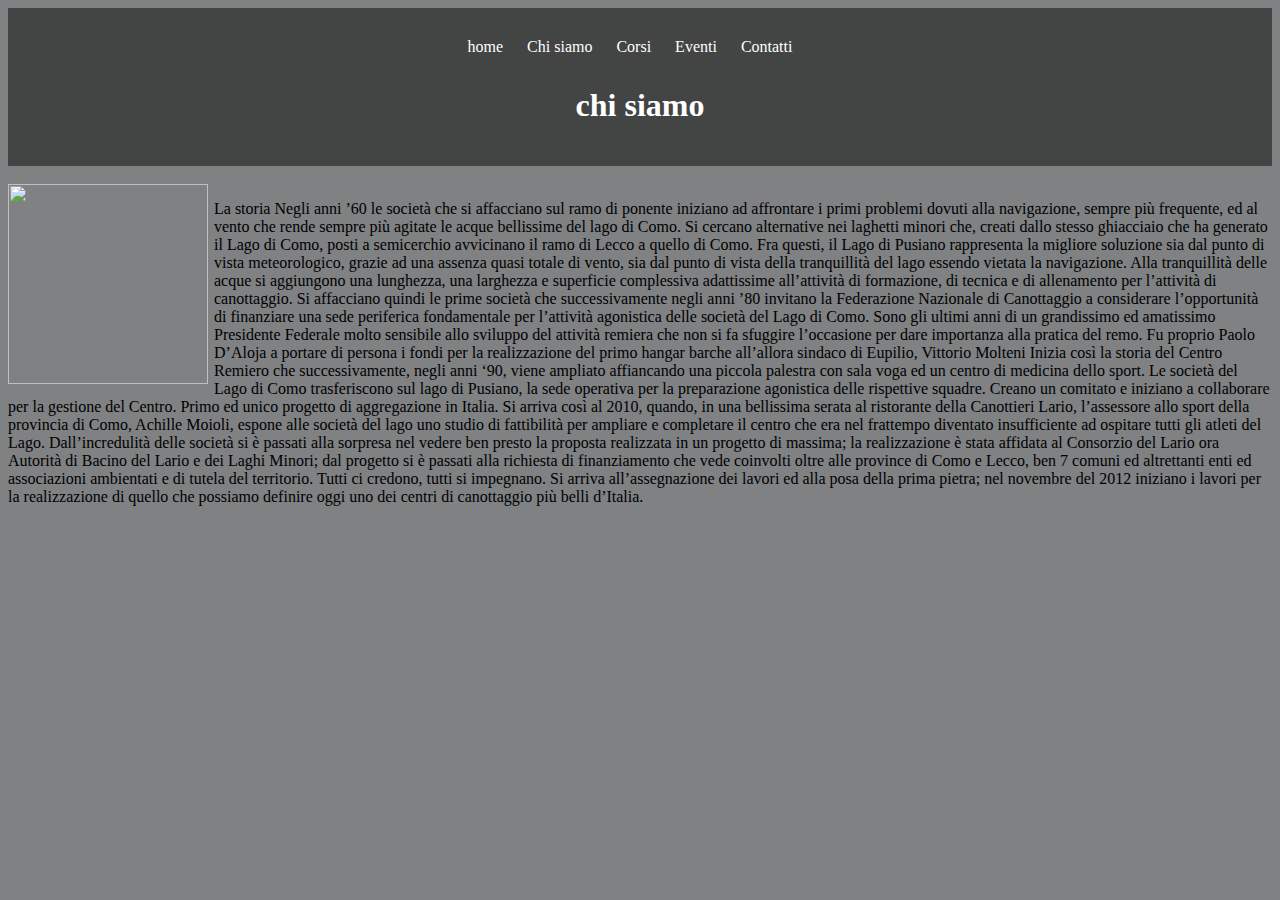
==== chisiamo.html @ 91bf39a1 "ho sistemato la barra di navigazione" ====
<html>
    <head>
        <title>
            chi siamo
        </title>
        <link href="stylechisiamo.css" rel="stylesheet">
        <style>
            img {
                width: 200px;
                height: auto;
            }
            #immaginefloat {
                float: left;
                margin-right: 6;
            }
            <head>
  <style>
    /* Stile per la barra di navigazione */
    ul.navbar {
      list-style-type: none;
      margin:  0;
      padding: 0;
      overflow: hidden;
      background-color: #333;
    }
    
    ul.navbar li {
      float: left;
    }
    
    ul.navbar li a {
      display: block;
      color: white;
      text-align: center;
      padding: 14px 16px;
      text-decoration: none;
    }
    
    ul.navbar li a:hover {
      background-color: #111;
    }
   
        </style>
    </head>
    <body>
        
        <header>
            <nav>
            
              <ul>
                <li><a href="index.html"> home</a></li>
                <li><a href="chisiamo.html"> Chi siamo </a></li>
                <li><a href="corsi.html"> Corsi </a></li>
                <li><a href="eventi.html">Eventi</a></li>
                <li><a href="contatti.html">Contatti</a></li>
              </ul>
            </nav> 
             <h1>chi siamo</h1>
          </header>
        <br>
        <img id="immaginefloat" src="https://static.wixstatic.com/media/76bff0_cc1ac38923f14eb2b986b0284c13bccf~mv2.jpg/v1/fill/w_229,h_258,al_c,q_80,usm_0.66_1.00_0.01,enc_auto/Pocock.jpg 1x, https://static.wixstatic.com/media/76bff0_cc1ac38923f14eb2b986b0284c13bccf~mv2.jpg/v1/fill/w_458,h_516,al_c,q_80,usm_0.66_1.00_0.01,enc_auto/Pocock.jpg 2x">
        <p>La storia
            Negli anni ’60 le società che si affacciano sul ramo di ponente  iniziano ad affrontare i primi problemi dovuti alla navigazione, sempre più frequente, ed al vento che rende sempre più agitate le acque bellissime del lago di Como.
            
             
            
            Si cercano alternative nei laghetti minori che, creati dallo stesso ghiacciaio che ha generato il Lago di Como, posti a semicerchio avvicinano il ramo di Lecco a quello di Como.
            
            Fra questi, il  Lago di Pusiano rappresenta la migliore soluzione sia dal punto di vista meteorologico, grazie ad una assenza quasi totale di vento, sia dal punto di vista della tranquillità del lago essendo vietata la navigazione.
            
            Alla tranquillità delle acque si aggiungono una lunghezza, una larghezza e superficie complessiva adattissime all’attività di formazione, di tecnica e di allenamento per l’attività di canottaggio.
            
             
            
            Si affacciano quindi le prime società che successivamente negli anni ’80  invitano la Federazione Nazionale di Canottaggio a considerare l’opportunità di finanziare una sede periferica fondamentale per l’attività agonistica delle società del Lago di Como. Sono gli ultimi anni di un grandissimo ed amatissimo Presidente Federale molto sensibile allo sviluppo del attività remiera che non si fa sfuggire l’occasione per dare importanza alla pratica del remo. Fu proprio Paolo D’Aloja a portare di persona i fondi per la realizzazione del primo hangar barche all’allora sindaco di Eupilio, Vittorio Molteni
            
             
            
            Inizia così la storia del Centro Remiero che successivamente, negli anni ‘90, viene ampliato affiancando una piccola palestra con sala voga ed un centro di medicina dello sport.
            
             
            
            Le società del Lago di Como trasferiscono sul lago di Pusiano, la sede operativa per la preparazione agonistica delle rispettive squadre. Creano un comitato e iniziano a collaborare per la gestione del Centro. Primo ed unico progetto di aggregazione in Italia.
            
             
            
            Si arriva così al 2010, quando, in una bellissima serata al ristorante della Canottieri Lario, l’assessore allo sport della provincia di Como, Achille Moioli,  espone alle società del lago uno studio di fattibilità  per ampliare e completare il centro che era nel frattempo diventato insufficiente ad ospitare tutti gli atleti del Lago.
            
             
            
            Dall’incredulità delle società si è passati alla sorpresa nel vedere ben presto la proposta realizzata in un progetto di massima; la realizzazione è stata affidata al Consorzio del Lario ora Autorità di Bacino del Lario e dei Laghi Minori;  dal progetto si è passati alla richiesta di finanziamento che vede coinvolti oltre alle province di Como e Lecco, ben 7 comuni ed altrettanti enti ed associazioni ambientati e di tutela del territorio. Tutti ci credono, tutti si impegnano. Si arriva all’assegnazione dei lavori ed alla posa della prima pietra;  nel novembre del 2012 iniziano i lavori per la realizzazione di quello che possiamo definire oggi uno dei centri di canottaggio più belli d’Italia.</p>
    </body>
</html>
---- stylechisiamo.css ----
body {
    background-color: rgb(127, 129, 131););
}
header {
    background-color:#434444  ;
    color: #FFF;
    text-align: center;
    padding: 20px;  
  }

  header h1 {
    text-align: center;
   
  }
  
  nav {
    background-color: #434444;
    color: #FFF;
    text-align: center;
    padding: 10px 0;
  }
  
  nav ul {
    list-style: none;
    margin: 0;
    padding: 0;
    display: inline-block;
  }
  
  nav li {
    display: inline-block;
    margin-right: 20px;
  }
  
  nav a {
    color: #FFF;
    text-decoration: none;
  }
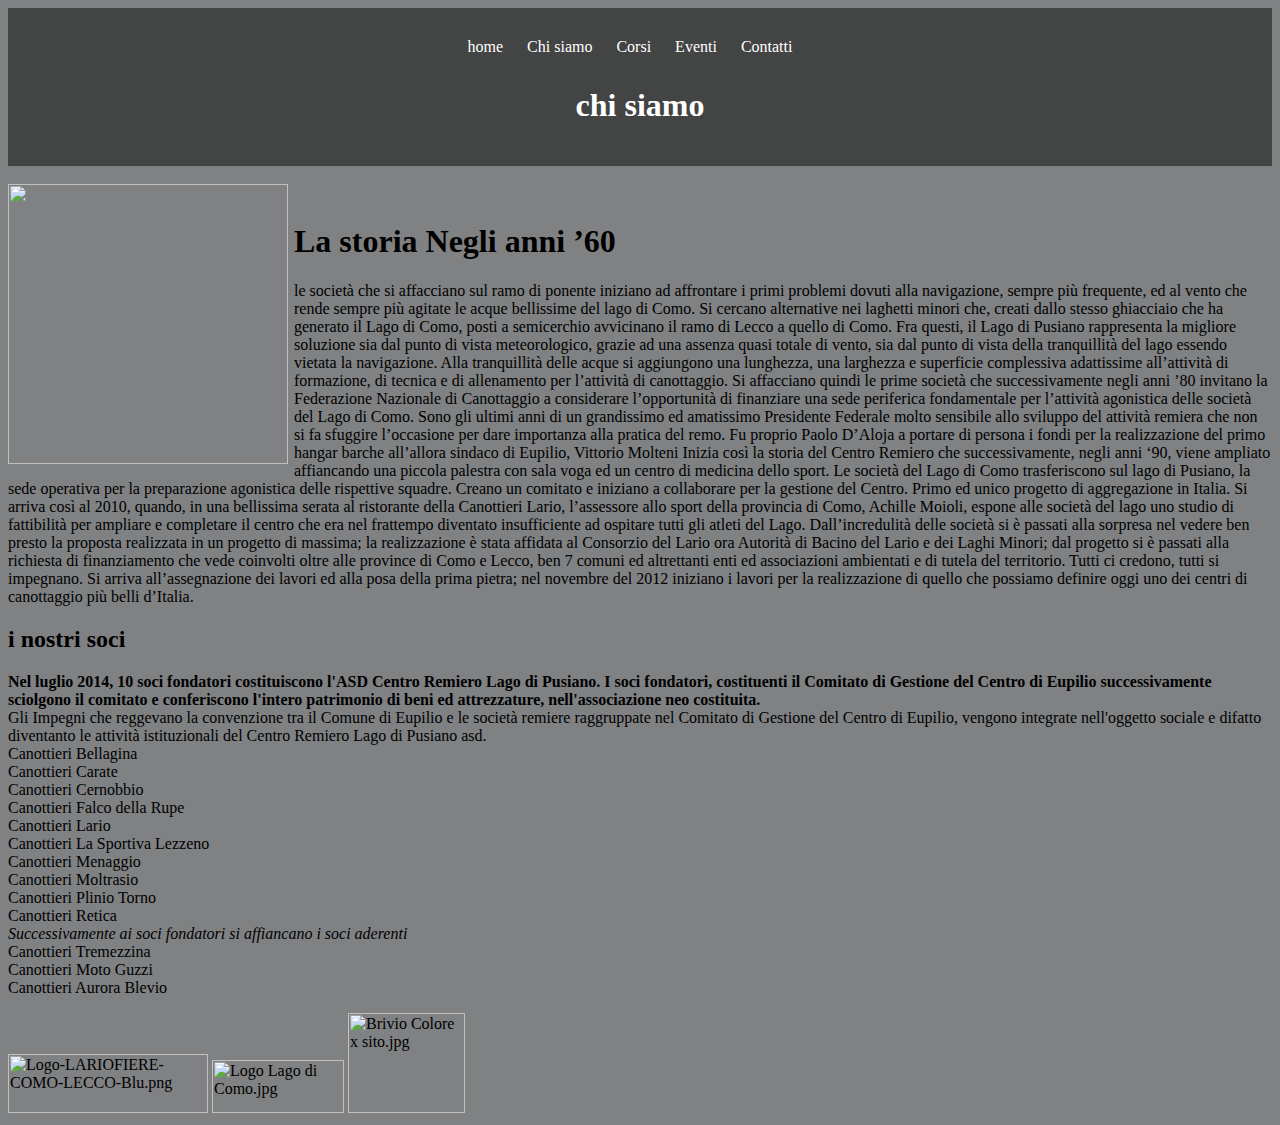
==== commit 3f680246: "sto sistemando il sito: ho messo la barra di navigazione su winter, ho messo i soci su chi siamo" ====
--- a/chisiamo.html
+++ b/chisiamo.html
@@ -6,7 +6,7 @@
         <link href="stylechisiamo.css" rel="stylesheet">
         <style>
             img {
-                width: 200px;
+                width: 280px;
                 height: auto;
             }
             #immaginefloat {
@@ -59,8 +59,10 @@
           </header>
         <br>
         <img id="immaginefloat" src="https://static.wixstatic.com/media/76bff0_cc1ac38923f14eb2b986b0284c13bccf~mv2.jpg/v1/fill/w_229,h_258,al_c,q_80,usm_0.66_1.00_0.01,enc_auto/Pocock.jpg 1x, https://static.wixstatic.com/media/76bff0_cc1ac38923f14eb2b986b0284c13bccf~mv2.jpg/v1/fill/w_458,h_516,al_c,q_80,usm_0.66_1.00_0.01,enc_auto/Pocock.jpg 2x">
-        <p>La storia
-            Negli anni ’60 le società che si affacciano sul ramo di ponente  iniziano ad affrontare i primi problemi dovuti alla navigazione, sempre più frequente, ed al vento che rende sempre più agitate le acque bellissime del lago di Como.
+        <br>
+        
+            <h1>La storia Negli anni ’60</h1>
+        <p> le società che si affacciano sul ramo di ponente  iniziano ad affrontare i primi problemi dovuti alla navigazione, sempre più frequente, ed al vento che rende sempre più agitate le acque bellissime del lago di Como.
             
              
             
@@ -89,5 +91,42 @@
              
             
             Dall’incredulità delle società si è passati alla sorpresa nel vedere ben presto la proposta realizzata in un progetto di massima; la realizzazione è stata affidata al Consorzio del Lario ora Autorità di Bacino del Lario e dei Laghi Minori;  dal progetto si è passati alla richiesta di finanziamento che vede coinvolti oltre alle province di Como e Lecco, ben 7 comuni ed altrettanti enti ed associazioni ambientati e di tutela del territorio. Tutti ci credono, tutti si impegnano. Si arriva all’assegnazione dei lavori ed alla posa della prima pietra;  nel novembre del 2012 iniziano i lavori per la realizzazione di quello che possiamo definire oggi uno dei centri di canottaggio più belli d’Italia.</p>
-    </body>
+            <h2>i nostri soci</h2>
+            <p> <strong>Nel luglio 2014, 10 soci fondatori costituiscono l'ASD Centro Remiero Lago di Pusiano. I soci fondatori, costituenti il Comitato di Gestione del Centro di Eupilio successivamente sciolgono il comitato e conferiscono l'intero patrimonio di beni ed attrezzature, nell'associazione neo costituita.
+            </strong> 
+               <br>
+               Gli Impegni che reggevano la convenzione tra il Comune di Eupilio e le società remiere raggruppate nel Comitato di Gestione del Centro di Eupilio, vengono integrate nell'oggetto sociale e difatto diventanto le attività istituzionali del Centro Remiero Lago di Pusiano asd.
+               <br> 
+               Canottieri Bellagina
+               <br>
+               Canottieri Carate 
+               <br>
+               Canottieri Cernobbio
+               <br>
+               Canottieri Falco della Rupe
+               <br>
+               Canottieri Lario
+               <br>
+               Canottieri La Sportiva Lezzeno
+               <br>
+               Canottieri Menaggio
+               <br>
+               Canottieri Moltrasio
+               <br>
+               Canottieri Plinio Torno
+               <br>
+               Canottieri Retica
+               <br>
+              <i> Successivamente ai soci fondatori si affiancano i soci aderenti </i>
+               <br>
+               Canottieri Tremezzina
+               <br>
+               Canottieri Moto Guzzi
+               <br>
+               Canottieri Aurora Blevio</p>
+               <img src="https://static.wixstatic.com/media/76bff0_08f945b0aa9c478e9da7ea6a86da7e27~mv2.png/v1/fill/w_200,h_59,al_c,q_85,enc_auto/Logo-LARIOFIERE-COMO-LECCO-Blu.png" alt="Logo-LARIOFIERE-COMO-LECCO-Blu.png" style="width:200px;height:59px;object-fit:cover" srcset="https://static.wixstatic.com/media/76bff0_08f945b0aa9c478e9da7ea6a86da7e27~mv2.png/v1/fill/w_200,h_59,al_c,q_85,enc_auto/Logo-LARIOFIERE-COMO-LECCO-Blu.png 1x, https://static.wixstatic.com/media/76bff0_08f945b0aa9c478e9da7ea6a86da7e27~mv2.png/v1/fill/w_280,h_83,al_c,lg_1,q_85,enc_auto/Logo-LARIOFIERE-COMO-LECCO-Blu.png 2x" fetchpriority="high">
+               <img src="https://static.wixstatic.com/media/76bff0_88bae5db62274ecba49a6dd6357a1667~mv2.jpg/v1/fill/w_132,h_53,al_c,q_80,usm_0.66_1.00_0.01,enc_auto/Logo%20Lago%20di%20Como.jpg" alt="Logo Lago di Como.jpg" style="width:132px;height:53px;object-fit:cover" srcset="https://static.wixstatic.com/media/76bff0_88bae5db62274ecba49a6dd6357a1667~mv2.jpg/v1/fill/w_132,h_53,al_c,q_80,usm_0.66_1.00_0.01,enc_auto/Logo%20Lago%20di%20Como.jpg 1x, https://static.wixstatic.com/media/76bff0_88bae5db62274ecba49a6dd6357a1667~mv2.jpg/v1/fill/w_264,h_106,al_c,q_80,usm_0.66_1.00_0.01,enc_auto/Logo%20Lago%20di%20Como.jpg 2x" fetchpriority="high">
+               <img src="https://static.wixstatic.com/media/76bff0_3781f10d19f642e09d050dee23c56790~mv2.jpg/v1/fill/w_117,h_100,al_c,q_80,usm_0.66_1.00_0.01,enc_auto/Brivio%20Colore%20x%20sito.jpg" alt="Brivio Colore x sito.jpg" style="width:117px;height:100px;object-fit:cover" srcset="https://static.wixstatic.com/media/76bff0_3781f10d19f642e09d050dee23c56790~mv2.jpg/v1/fill/w_117,h_100,al_c,q_80,usm_0.66_1.00_0.01,enc_auto/Brivio%20Colore%20x%20sito.jpg 1x, https://static.wixstatic.com/media/76bff0_3781f10d19f642e09d050dee23c56790~mv2.jpg/v1/fill/w_234,h_200,al_c,q_80,usm_0.66_1.00_0.01,enc_auto/Brivio%20Colore%20x%20sito.jpg 2x" fetchpriority="high">
+
+              </body>
 </html>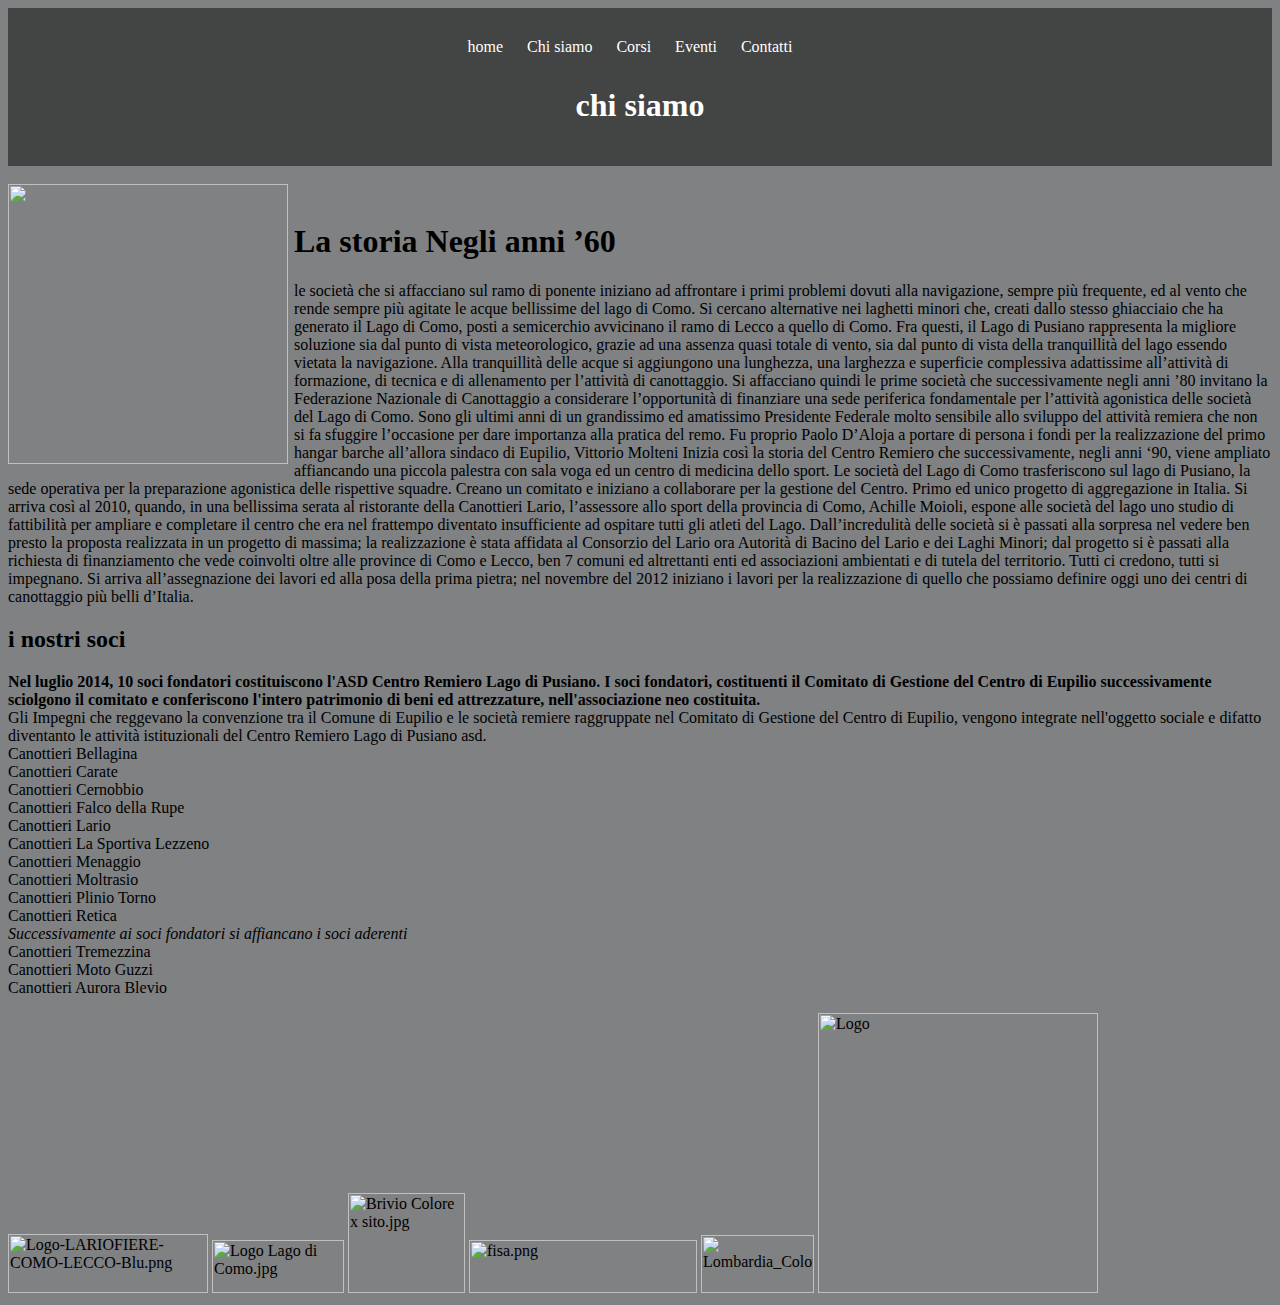
==== commit 8dcaf07c: "ho inserito i loghi che hanno chiesto" ====
--- a/chisiamo.html
+++ b/chisiamo.html
@@ -127,6 +127,11 @@
                <img src="https://static.wixstatic.com/media/76bff0_08f945b0aa9c478e9da7ea6a86da7e27~mv2.png/v1/fill/w_200,h_59,al_c,q_85,enc_auto/Logo-LARIOFIERE-COMO-LECCO-Blu.png" alt="Logo-LARIOFIERE-COMO-LECCO-Blu.png" style="width:200px;height:59px;object-fit:cover" srcset="https://static.wixstatic.com/media/76bff0_08f945b0aa9c478e9da7ea6a86da7e27~mv2.png/v1/fill/w_200,h_59,al_c,q_85,enc_auto/Logo-LARIOFIERE-COMO-LECCO-Blu.png 1x, https://static.wixstatic.com/media/76bff0_08f945b0aa9c478e9da7ea6a86da7e27~mv2.png/v1/fill/w_280,h_83,al_c,lg_1,q_85,enc_auto/Logo-LARIOFIERE-COMO-LECCO-Blu.png 2x" fetchpriority="high">
                <img src="https://static.wixstatic.com/media/76bff0_88bae5db62274ecba49a6dd6357a1667~mv2.jpg/v1/fill/w_132,h_53,al_c,q_80,usm_0.66_1.00_0.01,enc_auto/Logo%20Lago%20di%20Como.jpg" alt="Logo Lago di Como.jpg" style="width:132px;height:53px;object-fit:cover" srcset="https://static.wixstatic.com/media/76bff0_88bae5db62274ecba49a6dd6357a1667~mv2.jpg/v1/fill/w_132,h_53,al_c,q_80,usm_0.66_1.00_0.01,enc_auto/Logo%20Lago%20di%20Como.jpg 1x, https://static.wixstatic.com/media/76bff0_88bae5db62274ecba49a6dd6357a1667~mv2.jpg/v1/fill/w_264,h_106,al_c,q_80,usm_0.66_1.00_0.01,enc_auto/Logo%20Lago%20di%20Como.jpg 2x" fetchpriority="high">
                <img src="https://static.wixstatic.com/media/76bff0_3781f10d19f642e09d050dee23c56790~mv2.jpg/v1/fill/w_117,h_100,al_c,q_80,usm_0.66_1.00_0.01,enc_auto/Brivio%20Colore%20x%20sito.jpg" alt="Brivio Colore x sito.jpg" style="width:117px;height:100px;object-fit:cover" srcset="https://static.wixstatic.com/media/76bff0_3781f10d19f642e09d050dee23c56790~mv2.jpg/v1/fill/w_117,h_100,al_c,q_80,usm_0.66_1.00_0.01,enc_auto/Brivio%20Colore%20x%20sito.jpg 1x, https://static.wixstatic.com/media/76bff0_3781f10d19f642e09d050dee23c56790~mv2.jpg/v1/fill/w_234,h_200,al_c,q_80,usm_0.66_1.00_0.01,enc_auto/Brivio%20Colore%20x%20sito.jpg 2x" fetchpriority="high">
+               <img src="https://static.wixstatic.com/media/76bff0_baaf2d8bc9fc46a588a30ab16b132824~mv2.png/v1/fill/w_228,h_53,al_c,q_85,usm_0.66_1.00_0.01,enc_auto/fisa.png" alt="fisa.png" srcset="https://static.wixstatic.com/media/76bff0_baaf2d8bc9fc46a588a30ab16b132824~mv2.png/v1/fill/w_228,h_53,al_c,q_85,usm_0.66_1.00_0.01,enc_auto/fisa.png 1x, https://static.wixstatic.com/media/76bff0_baaf2d8bc9fc46a588a30ab16b132824~mv2.png/v1/fill/w_456,h_106,al_c,lg_1,q_85,enc_auto/fisa.png 2x" fetchpriority="high" style="width: 228px; height: 53px; object-fit: cover;">
+               <img src="https://static.wixstatic.com/media/76bff0_ba9c4293480b4940b2a6cf3cbe0243e7~mv2.jpg/v1/fill/w_113,h_58,al_c,q_80,usm_0.66_1.00_0.01,enc_auto/Lombardia_Colori.jpg" alt="Lombardia_Colori.jpg" srcset="https://static.wixstatic.com/media/76bff0_ba9c4293480b4940b2a6cf3cbe0243e7~mv2.jpg/v1/fill/w_113,h_58,al_c,q_80,usm_0.66_1.00_0.01,enc_auto/Lombardia_Colori.jpg 1x, https://static.wixstatic.com/media/76bff0_ba9c4293480b4940b2a6cf3cbe0243e7~mv2.jpg/v1/fill/w_226,h_116,al_c,q_80,usm_0.66_1.00_0.01,enc_auto/Lombardia_Colori.jpg 2x" fetchpriority="high" style="width: 113px; height: 58px; object-fit: cover;">
+               <img src="https://upload.wikimedia.org/wikipedia/it/thumb/9/9c/Centro_Sportivo_Italiano_%28logo%29.svg/800px-Centro_Sportivo_Italiano_%28logo%29.svg.png" class="svg" alt="Logo" width="755" height="851">
+
+
 
               </body>
 </html>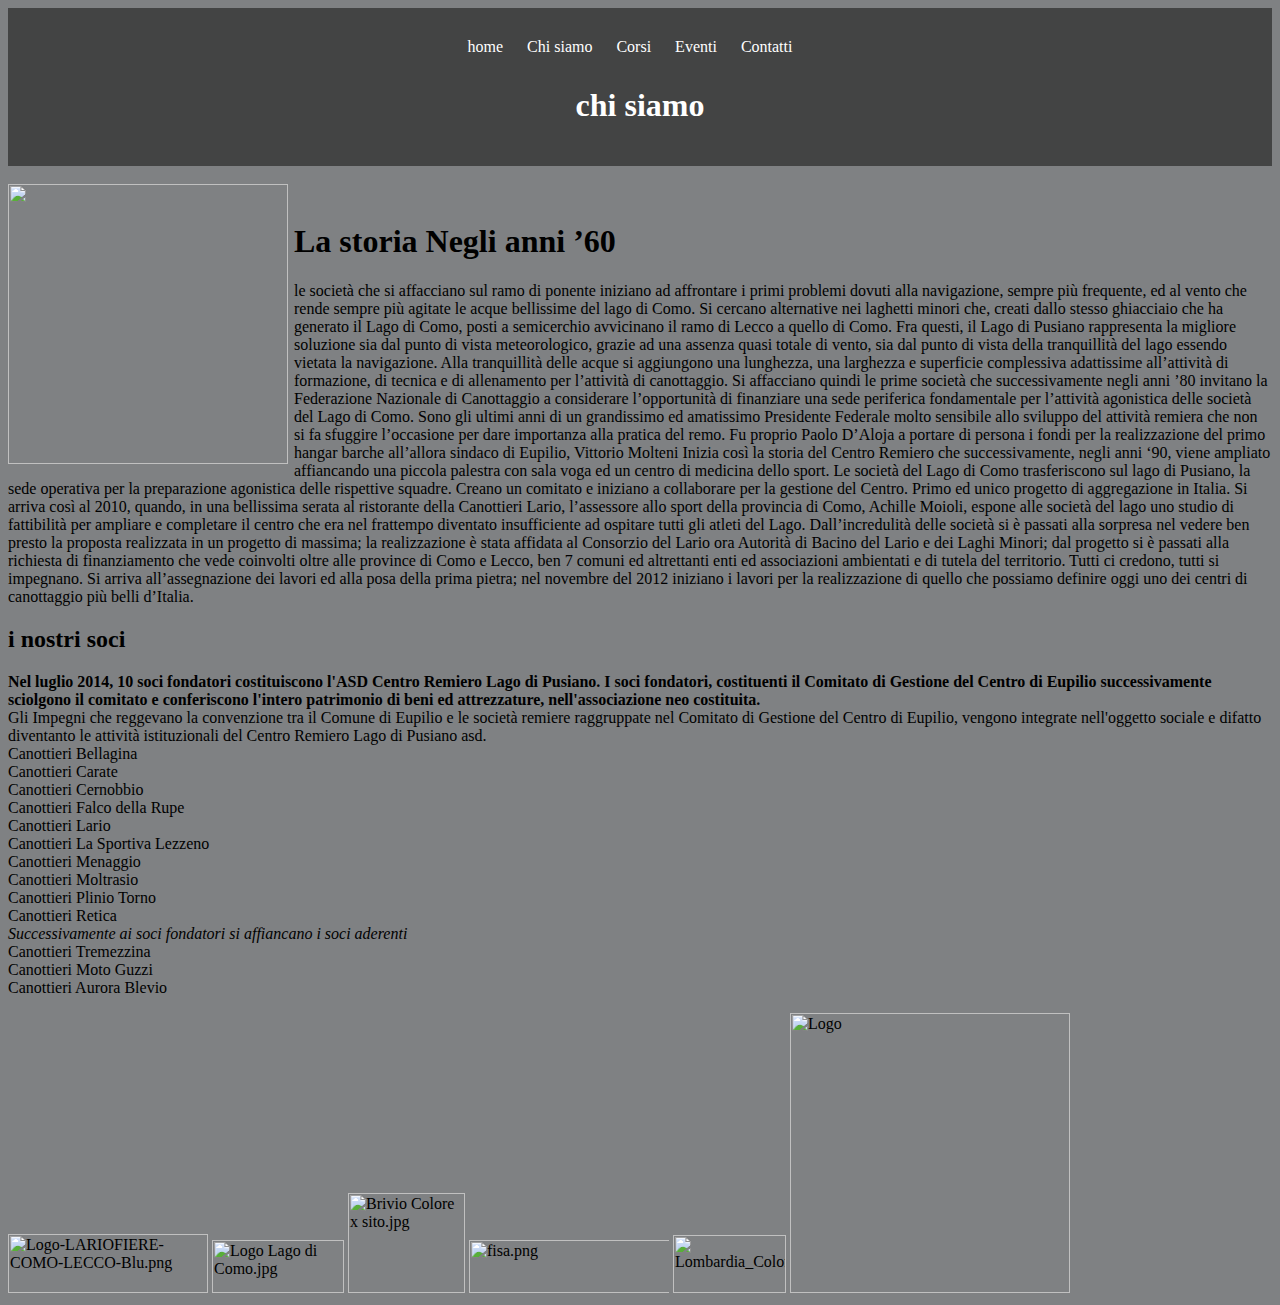
==== commit 28225a67: "ho inserito la grantezza dei loghi" ====
--- a/chisiamo.html
+++ b/chisiamo.html
@@ -40,6 +40,11 @@
       background-color: #111;
     }
    
+    .rimpiciolita {
+            max-width: 200px; 
+            max-height: 200px; 
+            object-fit: cover;
+        }
         </style>
     </head>
     <body>
@@ -124,11 +129,11 @@
                Canottieri Moto Guzzi
                <br>
                Canottieri Aurora Blevio</p>
-               <img src="https://static.wixstatic.com/media/76bff0_08f945b0aa9c478e9da7ea6a86da7e27~mv2.png/v1/fill/w_200,h_59,al_c,q_85,enc_auto/Logo-LARIOFIERE-COMO-LECCO-Blu.png" alt="Logo-LARIOFIERE-COMO-LECCO-Blu.png" style="width:200px;height:59px;object-fit:cover" srcset="https://static.wixstatic.com/media/76bff0_08f945b0aa9c478e9da7ea6a86da7e27~mv2.png/v1/fill/w_200,h_59,al_c,q_85,enc_auto/Logo-LARIOFIERE-COMO-LECCO-Blu.png 1x, https://static.wixstatic.com/media/76bff0_08f945b0aa9c478e9da7ea6a86da7e27~mv2.png/v1/fill/w_280,h_83,al_c,lg_1,q_85,enc_auto/Logo-LARIOFIERE-COMO-LECCO-Blu.png 2x" fetchpriority="high">
-               <img src="https://static.wixstatic.com/media/76bff0_88bae5db62274ecba49a6dd6357a1667~mv2.jpg/v1/fill/w_132,h_53,al_c,q_80,usm_0.66_1.00_0.01,enc_auto/Logo%20Lago%20di%20Como.jpg" alt="Logo Lago di Como.jpg" style="width:132px;height:53px;object-fit:cover" srcset="https://static.wixstatic.com/media/76bff0_88bae5db62274ecba49a6dd6357a1667~mv2.jpg/v1/fill/w_132,h_53,al_c,q_80,usm_0.66_1.00_0.01,enc_auto/Logo%20Lago%20di%20Como.jpg 1x, https://static.wixstatic.com/media/76bff0_88bae5db62274ecba49a6dd6357a1667~mv2.jpg/v1/fill/w_264,h_106,al_c,q_80,usm_0.66_1.00_0.01,enc_auto/Logo%20Lago%20di%20Como.jpg 2x" fetchpriority="high">
-               <img src="https://static.wixstatic.com/media/76bff0_3781f10d19f642e09d050dee23c56790~mv2.jpg/v1/fill/w_117,h_100,al_c,q_80,usm_0.66_1.00_0.01,enc_auto/Brivio%20Colore%20x%20sito.jpg" alt="Brivio Colore x sito.jpg" style="width:117px;height:100px;object-fit:cover" srcset="https://static.wixstatic.com/media/76bff0_3781f10d19f642e09d050dee23c56790~mv2.jpg/v1/fill/w_117,h_100,al_c,q_80,usm_0.66_1.00_0.01,enc_auto/Brivio%20Colore%20x%20sito.jpg 1x, https://static.wixstatic.com/media/76bff0_3781f10d19f642e09d050dee23c56790~mv2.jpg/v1/fill/w_234,h_200,al_c,q_80,usm_0.66_1.00_0.01,enc_auto/Brivio%20Colore%20x%20sito.jpg 2x" fetchpriority="high">
-               <img src="https://static.wixstatic.com/media/76bff0_baaf2d8bc9fc46a588a30ab16b132824~mv2.png/v1/fill/w_228,h_53,al_c,q_85,usm_0.66_1.00_0.01,enc_auto/fisa.png" alt="fisa.png" srcset="https://static.wixstatic.com/media/76bff0_baaf2d8bc9fc46a588a30ab16b132824~mv2.png/v1/fill/w_228,h_53,al_c,q_85,usm_0.66_1.00_0.01,enc_auto/fisa.png 1x, https://static.wixstatic.com/media/76bff0_baaf2d8bc9fc46a588a30ab16b132824~mv2.png/v1/fill/w_456,h_106,al_c,lg_1,q_85,enc_auto/fisa.png 2x" fetchpriority="high" style="width: 228px; height: 53px; object-fit: cover;">
-               <img src="https://static.wixstatic.com/media/76bff0_ba9c4293480b4940b2a6cf3cbe0243e7~mv2.jpg/v1/fill/w_113,h_58,al_c,q_80,usm_0.66_1.00_0.01,enc_auto/Lombardia_Colori.jpg" alt="Lombardia_Colori.jpg" srcset="https://static.wixstatic.com/media/76bff0_ba9c4293480b4940b2a6cf3cbe0243e7~mv2.jpg/v1/fill/w_113,h_58,al_c,q_80,usm_0.66_1.00_0.01,enc_auto/Lombardia_Colori.jpg 1x, https://static.wixstatic.com/media/76bff0_ba9c4293480b4940b2a6cf3cbe0243e7~mv2.jpg/v1/fill/w_226,h_116,al_c,q_80,usm_0.66_1.00_0.01,enc_auto/Lombardia_Colori.jpg 2x" fetchpriority="high" style="width: 113px; height: 58px; object-fit: cover;">
+               <img src="https://static.wixstatic.com/media/76bff0_08f945b0aa9c478e9da7ea6a86da7e27~mv2.png/v1/fill/w_200,h_59,al_c,q_85,enc_auto/Logo-LARIOFIERE-COMO-LECCO-Blu.png" alt="Logo-LARIOFIERE-COMO-LECCO-Blu.png" style="width:200px;height:59px;object-fit:cover" srcset="https://static.wixstatic.com/media/76bff0_08f945b0aa9c478e9da7ea6a86da7e27~mv2.png/v1/fill/w_200,h_59,al_c,q_85,enc_auto/Logo-LARIOFIERE-COMO-LECCO-Blu.png 1x, https://static.wixstatic.com/media/76bff0_08f945b0aa9c478e9da7ea6a86da7e27~mv2.png/v1/fill/w_280,h_83,al_c,lg_1,q_85,enc_auto/Logo-LARIOFIERE-COMO-LECCO-Blu.png 2x" fetchpriority="high"alt="Immagine 1" class="rimpiciolita"/>
+               <img src="https://static.wixstatic.com/media/76bff0_88bae5db62274ecba49a6dd6357a1667~mv2.jpg/v1/fill/w_132,h_53,al_c,q_80,usm_0.66_1.00_0.01,enc_auto/Logo%20Lago%20di%20Como.jpg" alt="Logo Lago di Como.jpg" style="width:132px;height:53px;object-fit:cover" srcset="https://static.wixstatic.com/media/76bff0_88bae5db62274ecba49a6dd6357a1667~mv2.jpg/v1/fill/w_132,h_53,al_c,q_80,usm_0.66_1.00_0.01,enc_auto/Logo%20Lago%20di%20Como.jpg 1x, https://static.wixstatic.com/media/76bff0_88bae5db62274ecba49a6dd6357a1667~mv2.jpg/v1/fill/w_264,h_106,al_c,q_80,usm_0.66_1.00_0.01,enc_auto/Logo%20Lago%20di%20Como.jpg 2x" fetchpriority="high"alt="Immagine 2" class="rimpiciolita"/>
+               <img src="https://static.wixstatic.com/media/76bff0_3781f10d19f642e09d050dee23c56790~mv2.jpg/v1/fill/w_117,h_100,al_c,q_80,usm_0.66_1.00_0.01,enc_auto/Brivio%20Colore%20x%20sito.jpg" alt="Brivio Colore x sito.jpg" style="width:117px;height:100px;object-fit:cover" srcset="https://static.wixstatic.com/media/76bff0_3781f10d19f642e09d050dee23c56790~mv2.jpg/v1/fill/w_117,h_100,al_c,q_80,usm_0.66_1.00_0.01,enc_auto/Brivio%20Colore%20x%20sito.jpg 1x, https://static.wixstatic.com/media/76bff0_3781f10d19f642e09d050dee23c56790~mv2.jpg/v1/fill/w_234,h_200,al_c,q_80,usm_0.66_1.00_0.01,enc_auto/Brivio%20Colore%20x%20sito.jpg 2x" fetchpriority="high"alt="Immagine 3" class="rimpiciolita"/>
+               <img src="https://static.wixstatic.com/media/76bff0_baaf2d8bc9fc46a588a30ab16b132824~mv2.png/v1/fill/w_228,h_53,al_c,q_85,usm_0.66_1.00_0.01,enc_auto/fisa.png" alt="fisa.png" srcset="https://static.wixstatic.com/media/76bff0_baaf2d8bc9fc46a588a30ab16b132824~mv2.png/v1/fill/w_228,h_53,al_c,q_85,usm_0.66_1.00_0.01,enc_auto/fisa.png 1x, https://static.wixstatic.com/media/76bff0_baaf2d8bc9fc46a588a30ab16b132824~mv2.png/v1/fill/w_456,h_106,al_c,lg_1,q_85,enc_auto/fisa.png 2x" fetchpriority="high" style="width: 228px; height: 53px; object-fit: cover;"alt="Immagine 4" class="rimpiciolita"/>
+               <img src="https://static.wixstatic.com/media/76bff0_ba9c4293480b4940b2a6cf3cbe0243e7~mv2.jpg/v1/fill/w_113,h_58,al_c,q_80,usm_0.66_1.00_0.01,enc_auto/Lombardia_Colori.jpg" alt="Lombardia_Colori.jpg" srcset="https://static.wixstatic.com/media/76bff0_ba9c4293480b4940b2a6cf3cbe0243e7~mv2.jpg/v1/fill/w_113,h_58,al_c,q_80,usm_0.66_1.00_0.01,enc_auto/Lombardia_Colori.jpg 1x, https://static.wixstatic.com/media/76bff0_ba9c4293480b4940b2a6cf3cbe0243e7~mv2.jpg/v1/fill/w_226,h_116,al_c,q_80,usm_0.66_1.00_0.01,enc_auto/Lombardia_Colori.jpg 2x" fetchpriority="high" style="width: 113px; height: 58px; object-fit: cover;"alt="Immagine 5" class="rimpiciolita"/>
                <img src="https://upload.wikimedia.org/wikipedia/it/thumb/9/9c/Centro_Sportivo_Italiano_%28logo%29.svg/800px-Centro_Sportivo_Italiano_%28logo%29.svg.png" class="svg" alt="Logo" width="755" height="851">
 
 
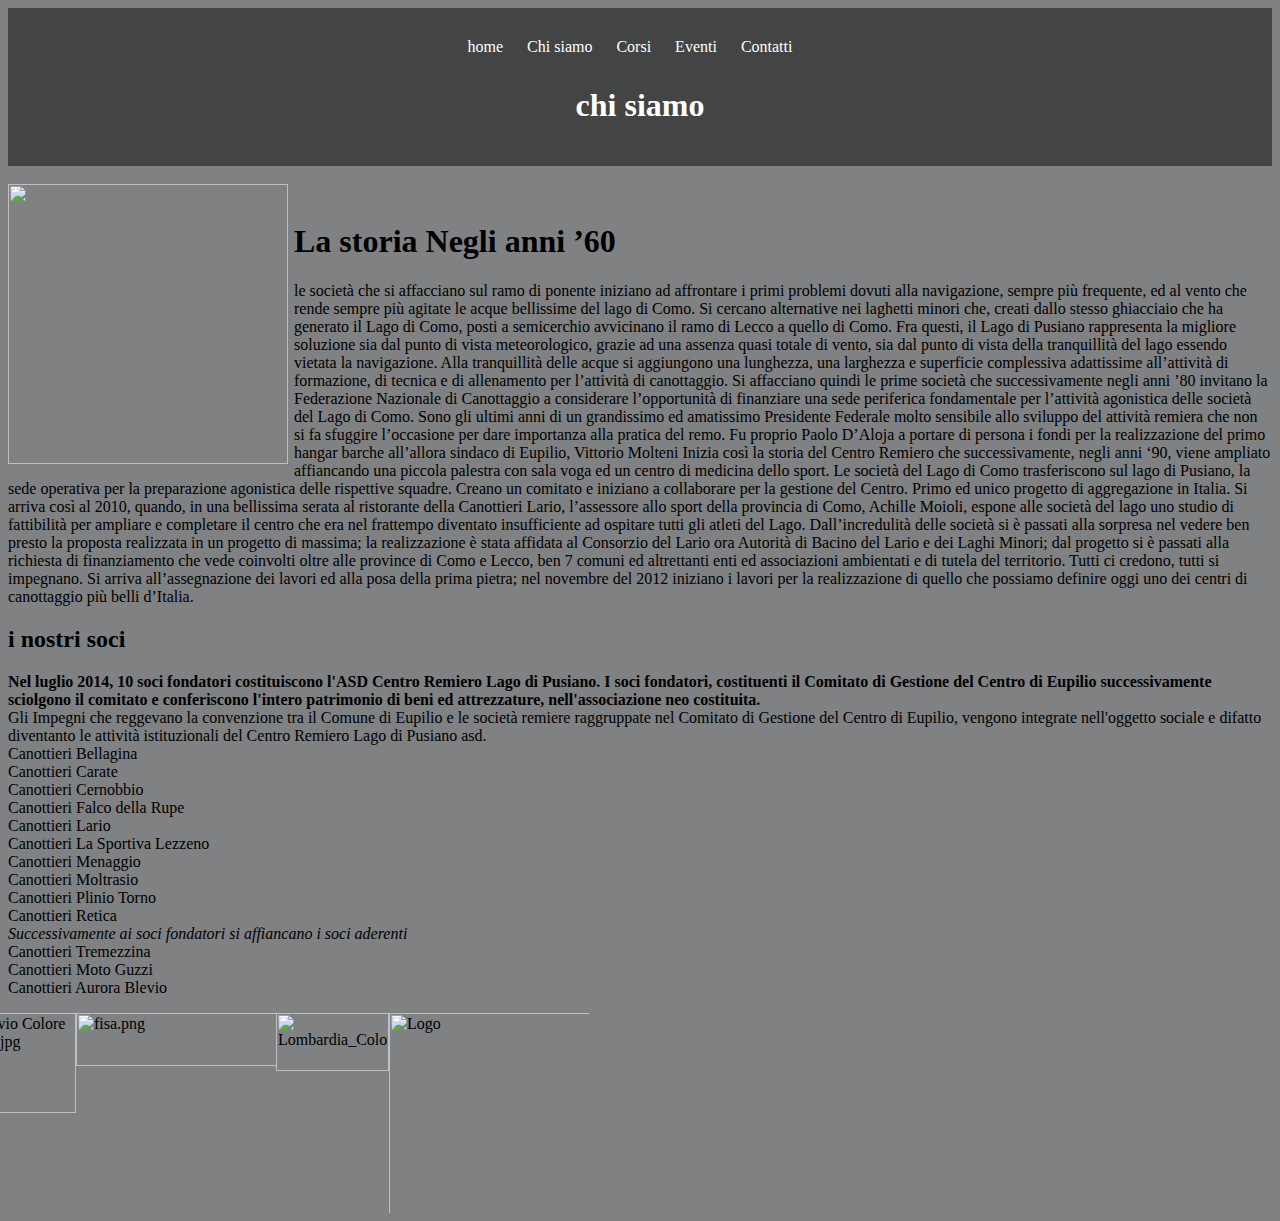
==== commit ff1a7e68: "ho inserito un cointeiner per i loghi" ====
--- a/chisiamo.html
+++ b/chisiamo.html
@@ -44,6 +44,17 @@
             max-width: 200px; 
             max-height: 200px; 
             object-fit: cover;
+        }
+        .container {
+           display: flex;
+            justify-content: center;
+            width: 200px;
+            height: 200px;
+        }
+       
+        img {
+            max-width: 100%;
+            max-height: 100%;
         }
         </style>
     </head>
@@ -129,13 +140,14 @@
                Canottieri Moto Guzzi
                <br>
                Canottieri Aurora Blevio</p>
+               <div class="container">
                <img src="https://static.wixstatic.com/media/76bff0_08f945b0aa9c478e9da7ea6a86da7e27~mv2.png/v1/fill/w_200,h_59,al_c,q_85,enc_auto/Logo-LARIOFIERE-COMO-LECCO-Blu.png" alt="Logo-LARIOFIERE-COMO-LECCO-Blu.png" style="width:200px;height:59px;object-fit:cover" srcset="https://static.wixstatic.com/media/76bff0_08f945b0aa9c478e9da7ea6a86da7e27~mv2.png/v1/fill/w_200,h_59,al_c,q_85,enc_auto/Logo-LARIOFIERE-COMO-LECCO-Blu.png 1x, https://static.wixstatic.com/media/76bff0_08f945b0aa9c478e9da7ea6a86da7e27~mv2.png/v1/fill/w_280,h_83,al_c,lg_1,q_85,enc_auto/Logo-LARIOFIERE-COMO-LECCO-Blu.png 2x" fetchpriority="high"alt="Immagine 1" class="rimpiciolita"/>
                <img src="https://static.wixstatic.com/media/76bff0_88bae5db62274ecba49a6dd6357a1667~mv2.jpg/v1/fill/w_132,h_53,al_c,q_80,usm_0.66_1.00_0.01,enc_auto/Logo%20Lago%20di%20Como.jpg" alt="Logo Lago di Como.jpg" style="width:132px;height:53px;object-fit:cover" srcset="https://static.wixstatic.com/media/76bff0_88bae5db62274ecba49a6dd6357a1667~mv2.jpg/v1/fill/w_132,h_53,al_c,q_80,usm_0.66_1.00_0.01,enc_auto/Logo%20Lago%20di%20Como.jpg 1x, https://static.wixstatic.com/media/76bff0_88bae5db62274ecba49a6dd6357a1667~mv2.jpg/v1/fill/w_264,h_106,al_c,q_80,usm_0.66_1.00_0.01,enc_auto/Logo%20Lago%20di%20Como.jpg 2x" fetchpriority="high"alt="Immagine 2" class="rimpiciolita"/>
                <img src="https://static.wixstatic.com/media/76bff0_3781f10d19f642e09d050dee23c56790~mv2.jpg/v1/fill/w_117,h_100,al_c,q_80,usm_0.66_1.00_0.01,enc_auto/Brivio%20Colore%20x%20sito.jpg" alt="Brivio Colore x sito.jpg" style="width:117px;height:100px;object-fit:cover" srcset="https://static.wixstatic.com/media/76bff0_3781f10d19f642e09d050dee23c56790~mv2.jpg/v1/fill/w_117,h_100,al_c,q_80,usm_0.66_1.00_0.01,enc_auto/Brivio%20Colore%20x%20sito.jpg 1x, https://static.wixstatic.com/media/76bff0_3781f10d19f642e09d050dee23c56790~mv2.jpg/v1/fill/w_234,h_200,al_c,q_80,usm_0.66_1.00_0.01,enc_auto/Brivio%20Colore%20x%20sito.jpg 2x" fetchpriority="high"alt="Immagine 3" class="rimpiciolita"/>
                <img src="https://static.wixstatic.com/media/76bff0_baaf2d8bc9fc46a588a30ab16b132824~mv2.png/v1/fill/w_228,h_53,al_c,q_85,usm_0.66_1.00_0.01,enc_auto/fisa.png" alt="fisa.png" srcset="https://static.wixstatic.com/media/76bff0_baaf2d8bc9fc46a588a30ab16b132824~mv2.png/v1/fill/w_228,h_53,al_c,q_85,usm_0.66_1.00_0.01,enc_auto/fisa.png 1x, https://static.wixstatic.com/media/76bff0_baaf2d8bc9fc46a588a30ab16b132824~mv2.png/v1/fill/w_456,h_106,al_c,lg_1,q_85,enc_auto/fisa.png 2x" fetchpriority="high" style="width: 228px; height: 53px; object-fit: cover;"alt="Immagine 4" class="rimpiciolita"/>
                <img src="https://static.wixstatic.com/media/76bff0_ba9c4293480b4940b2a6cf3cbe0243e7~mv2.jpg/v1/fill/w_113,h_58,al_c,q_80,usm_0.66_1.00_0.01,enc_auto/Lombardia_Colori.jpg" alt="Lombardia_Colori.jpg" srcset="https://static.wixstatic.com/media/76bff0_ba9c4293480b4940b2a6cf3cbe0243e7~mv2.jpg/v1/fill/w_113,h_58,al_c,q_80,usm_0.66_1.00_0.01,enc_auto/Lombardia_Colori.jpg 1x, https://static.wixstatic.com/media/76bff0_ba9c4293480b4940b2a6cf3cbe0243e7~mv2.jpg/v1/fill/w_226,h_116,al_c,q_80,usm_0.66_1.00_0.01,enc_auto/Lombardia_Colori.jpg 2x" fetchpriority="high" style="width: 113px; height: 58px; object-fit: cover;"alt="Immagine 5" class="rimpiciolita"/>
-               <img src="https://upload.wikimedia.org/wikipedia/it/thumb/9/9c/Centro_Sportivo_Italiano_%28logo%29.svg/800px-Centro_Sportivo_Italiano_%28logo%29.svg.png" class="svg" alt="Logo" width="755" height="851">
-
+               <img src="https://upload.wikimedia.org/wikipedia/it/thumb/9/9c/Centro_Sportivo_Italiano_%28logo%29.svg/800px-Centro_Sportivo_Italiano_%28logo%29.svg.png" class="svg" alt="Logo" width="755" height="851"alt="Immagine 2" class="rimpiciolita"/>
+               </div>
 
 
               </body>
--- a/stylechisiamo.css
+++ b/stylechisiamo.css
@@ -35,4 +35,10 @@
   nav a {
     color: #FFF;
     text-decoration: none;
+  }
+
+  img {
+    width: 200px;
+    height: 200px; 
+    object-fit: cover; 
   }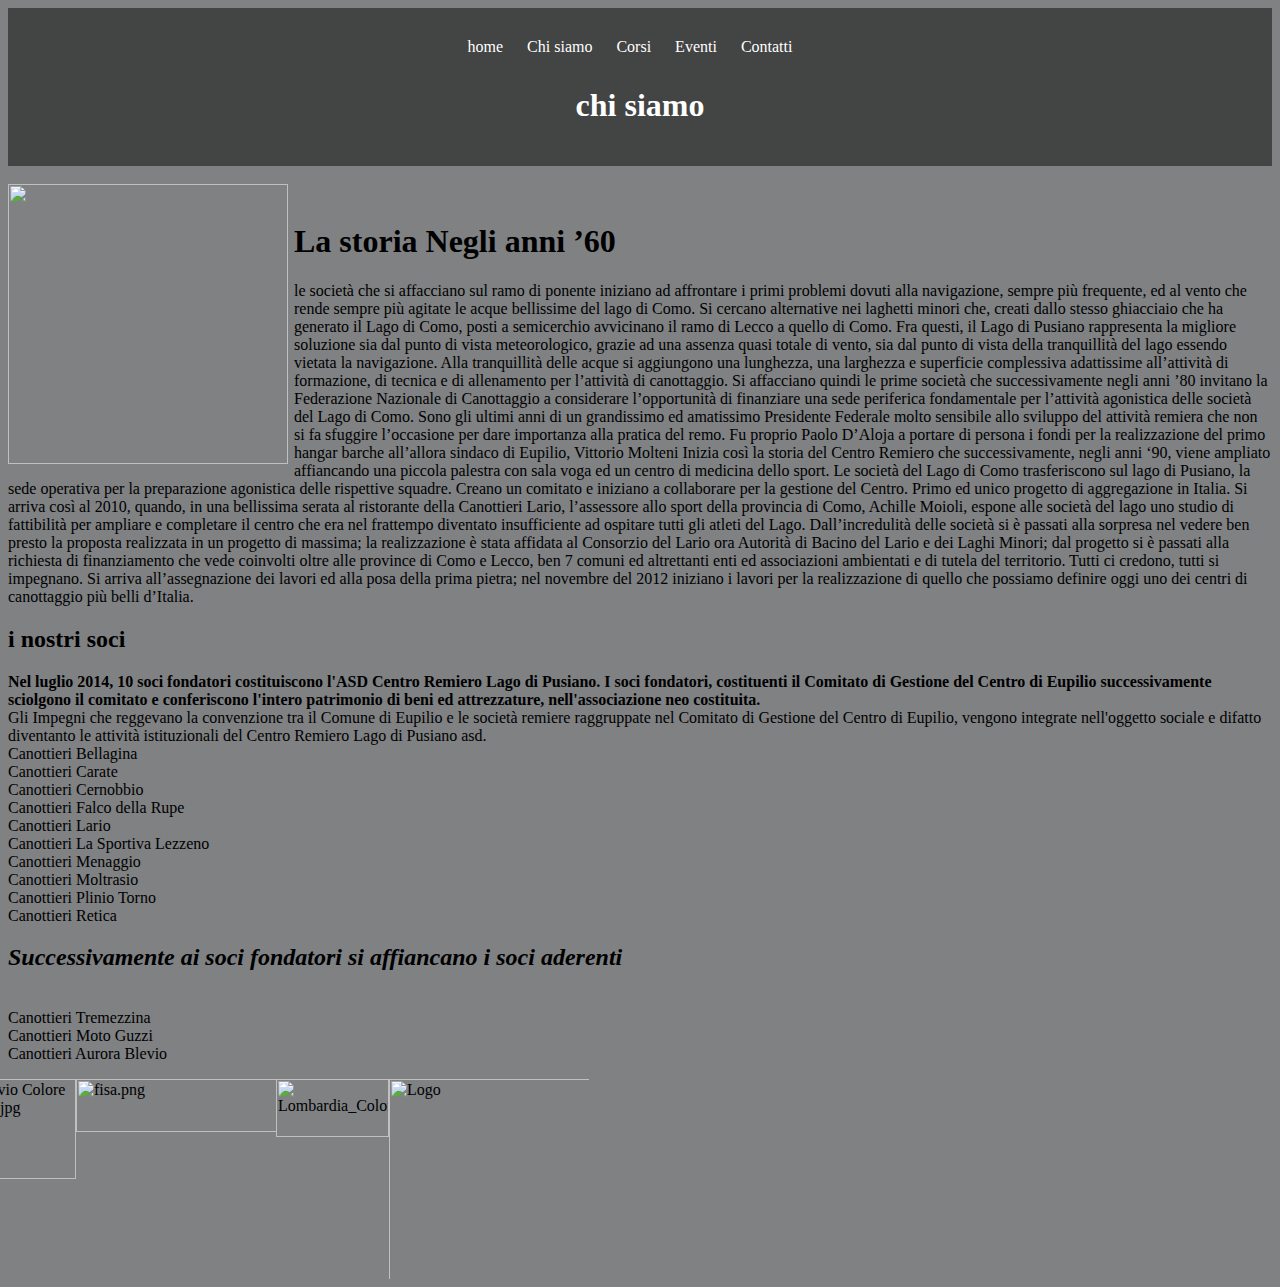
==== commit 6eba9d9c: "ho inserito in corsi un vifdeo come sfondo" ====
--- a/chisiamo.html
+++ b/chisiamo.html
@@ -133,7 +133,7 @@
                <br>
                Canottieri Retica
                <br>
-              <i> Successivamente ai soci fondatori si affiancano i soci aderenti </i>
+              <h2><i> Successivamente ai soci fondatori si affiancano i soci aderenti </i></h2>
                <br>
                Canottieri Tremezzina
                <br>
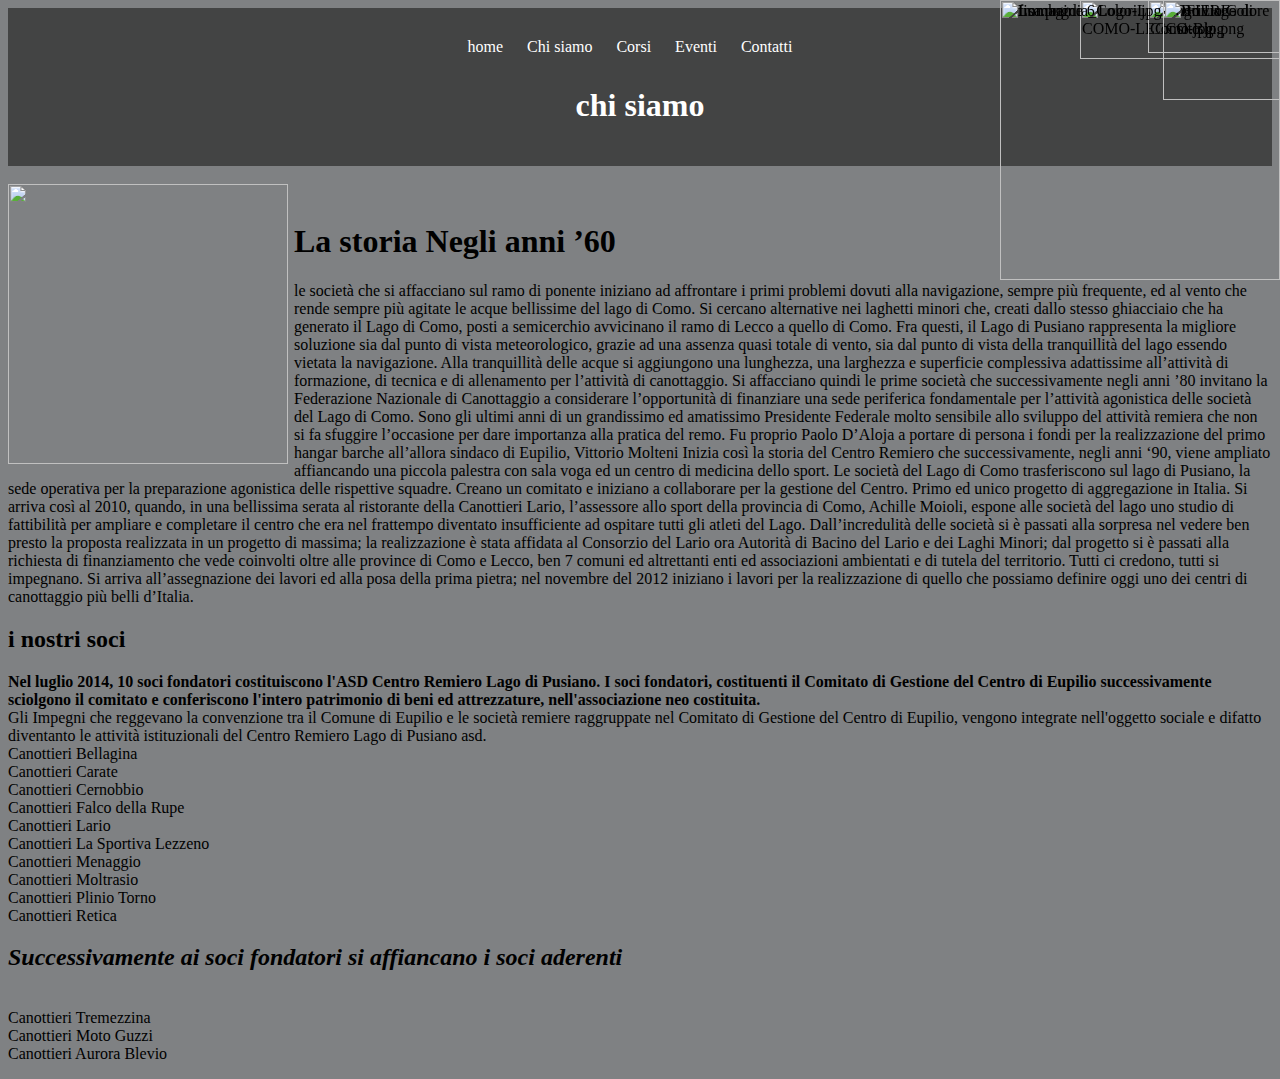
==== commit 90d8ce42: "ho inserito le immahgini  le ho spostate a destra e ora sto provando a fissarle su chi siamo" ====
--- a/chisiamo.html
+++ b/chisiamo.html
@@ -57,6 +57,21 @@
             max-height: 100%;
         }
         </style>
+        <style>
+          .immagini {
+              float: right; /* Allineamento a destra */
+              margin-left: 10px; /* Margine sinistro per separare le immagini */
+              width: 200px; /* Larghezza desiderata per le immagini */
+          }
+      </style>
+       <style>
+        .immagine-fissa {
+            position: fixed; /* Posizione fissa */
+            top: 0; /* Allineamento in alto dello schermo */
+            right: 0; /* Allineamento a destra dello schermo */
+        }
+    </style>
+
     </head>
     <body>
         
@@ -140,15 +155,14 @@
                Canottieri Moto Guzzi
                <br>
                Canottieri Aurora Blevio</p>
-               <div class="container">
-               <img src="https://static.wixstatic.com/media/76bff0_08f945b0aa9c478e9da7ea6a86da7e27~mv2.png/v1/fill/w_200,h_59,al_c,q_85,enc_auto/Logo-LARIOFIERE-COMO-LECCO-Blu.png" alt="Logo-LARIOFIERE-COMO-LECCO-Blu.png" style="width:200px;height:59px;object-fit:cover" srcset="https://static.wixstatic.com/media/76bff0_08f945b0aa9c478e9da7ea6a86da7e27~mv2.png/v1/fill/w_200,h_59,al_c,q_85,enc_auto/Logo-LARIOFIERE-COMO-LECCO-Blu.png 1x, https://static.wixstatic.com/media/76bff0_08f945b0aa9c478e9da7ea6a86da7e27~mv2.png/v1/fill/w_280,h_83,al_c,lg_1,q_85,enc_auto/Logo-LARIOFIERE-COMO-LECCO-Blu.png 2x" fetchpriority="high"alt="Immagine 1" class="rimpiciolita"/>
-               <img src="https://static.wixstatic.com/media/76bff0_88bae5db62274ecba49a6dd6357a1667~mv2.jpg/v1/fill/w_132,h_53,al_c,q_80,usm_0.66_1.00_0.01,enc_auto/Logo%20Lago%20di%20Como.jpg" alt="Logo Lago di Como.jpg" style="width:132px;height:53px;object-fit:cover" srcset="https://static.wixstatic.com/media/76bff0_88bae5db62274ecba49a6dd6357a1667~mv2.jpg/v1/fill/w_132,h_53,al_c,q_80,usm_0.66_1.00_0.01,enc_auto/Logo%20Lago%20di%20Como.jpg 1x, https://static.wixstatic.com/media/76bff0_88bae5db62274ecba49a6dd6357a1667~mv2.jpg/v1/fill/w_264,h_106,al_c,q_80,usm_0.66_1.00_0.01,enc_auto/Logo%20Lago%20di%20Como.jpg 2x" fetchpriority="high"alt="Immagine 2" class="rimpiciolita"/>
-               <img src="https://static.wixstatic.com/media/76bff0_3781f10d19f642e09d050dee23c56790~mv2.jpg/v1/fill/w_117,h_100,al_c,q_80,usm_0.66_1.00_0.01,enc_auto/Brivio%20Colore%20x%20sito.jpg" alt="Brivio Colore x sito.jpg" style="width:117px;height:100px;object-fit:cover" srcset="https://static.wixstatic.com/media/76bff0_3781f10d19f642e09d050dee23c56790~mv2.jpg/v1/fill/w_117,h_100,al_c,q_80,usm_0.66_1.00_0.01,enc_auto/Brivio%20Colore%20x%20sito.jpg 1x, https://static.wixstatic.com/media/76bff0_3781f10d19f642e09d050dee23c56790~mv2.jpg/v1/fill/w_234,h_200,al_c,q_80,usm_0.66_1.00_0.01,enc_auto/Brivio%20Colore%20x%20sito.jpg 2x" fetchpriority="high"alt="Immagine 3" class="rimpiciolita"/>
-               <img src="https://static.wixstatic.com/media/76bff0_baaf2d8bc9fc46a588a30ab16b132824~mv2.png/v1/fill/w_228,h_53,al_c,q_85,usm_0.66_1.00_0.01,enc_auto/fisa.png" alt="fisa.png" srcset="https://static.wixstatic.com/media/76bff0_baaf2d8bc9fc46a588a30ab16b132824~mv2.png/v1/fill/w_228,h_53,al_c,q_85,usm_0.66_1.00_0.01,enc_auto/fisa.png 1x, https://static.wixstatic.com/media/76bff0_baaf2d8bc9fc46a588a30ab16b132824~mv2.png/v1/fill/w_456,h_106,al_c,lg_1,q_85,enc_auto/fisa.png 2x" fetchpriority="high" style="width: 228px; height: 53px; object-fit: cover;"alt="Immagine 4" class="rimpiciolita"/>
-               <img src="https://static.wixstatic.com/media/76bff0_ba9c4293480b4940b2a6cf3cbe0243e7~mv2.jpg/v1/fill/w_113,h_58,al_c,q_80,usm_0.66_1.00_0.01,enc_auto/Lombardia_Colori.jpg" alt="Lombardia_Colori.jpg" srcset="https://static.wixstatic.com/media/76bff0_ba9c4293480b4940b2a6cf3cbe0243e7~mv2.jpg/v1/fill/w_113,h_58,al_c,q_80,usm_0.66_1.00_0.01,enc_auto/Lombardia_Colori.jpg 1x, https://static.wixstatic.com/media/76bff0_ba9c4293480b4940b2a6cf3cbe0243e7~mv2.jpg/v1/fill/w_226,h_116,al_c,q_80,usm_0.66_1.00_0.01,enc_auto/Lombardia_Colori.jpg 2x" fetchpriority="high" style="width: 113px; height: 58px; object-fit: cover;"alt="Immagine 5" class="rimpiciolita"/>
-               <img src="https://upload.wikimedia.org/wikipedia/it/thumb/9/9c/Centro_Sportivo_Italiano_%28logo%29.svg/800px-Centro_Sportivo_Italiano_%28logo%29.svg.png" class="svg" alt="Logo" width="755" height="851"alt="Immagine 2" class="rimpiciolita"/>
-               </div>
-
-
+               
+               <div class="immagini">
+                <img src="https://static.wixstatic.com/media/76bff0_08f945b0aa9c478e9da7ea6a86da7e27~mv2.png/v1/fill/w_200,h_59,al_c,q_85,enc_auto/Logo-LARIOFIERE-COMO-LECCO-Blu.png" alt="Logo-LARIOFIERE-COMO-LECCO-Blu.png" style="width:200px;height:59px;object-fit:cover" srcset="https://static.wixstatic.com/media/76bff0_08f945b0aa9c478e9da7ea6a86da7e27~mv2.png/v1/fill/w_200,h_59,al_c,q_85,enc_auto/Logo-LARIOFIERE-COMO-LECCO-Blu.png 1x, https://static.wixstatic.com/media/76bff0_08f945b0aa9c478e9da7ea6a86da7e27~mv2.png/v1/fill/w_280,h_83,al_c,lg_1,q_85,enc_auto/Logo-LARIOFIERE-COMO-LECCO-Blu.png 2x" alt="Immagine 1" class="immagine-fissa">
+                <img src="https://static.wixstatic.com/media/76bff0_88bae5db62274ecba49a6dd6357a1667~mv2.jpg/v1/fill/w_132,h_53,al_c,q_80,usm_0.66_1.00_0.01,enc_auto/Logo%20Lago%20di%20Como.jpg" alt="Logo Lago di Como.jpg" style="width:132px;height:53px;object-fit:cover" srcset="https://static.wixstatic.com/media/76bff0_88bae5db62274ecba49a6dd6357a1667~mv2.jpg/v1/fill/w_132,h_53,al_c,q_80,usm_0.66_1.00_0.01,enc_auto/Logo%20Lago%20di%20Como.jpg 1x, https://static.wixstatic.com/media/76bff0_88bae5db62274ecba49a6dd6357a1667~mv2.jpg/v1/fill/w_264,h_106,al_c,q_80,usm_0.66_1.00_0.01,enc_auto/Logo%20Lago%20di%20Como.jpg 2x" alt="Immagine 2" class="immagine-fissa">
+                <img src="https://static.wixstatic.com/media/76bff0_3781f10d19f642e09d050dee23c56790~mv2.jpg/v1/fill/w_117,h_100,al_c,q_80,usm_0.66_1.00_0.01,enc_auto/Brivio%20Colore%20x%20sito.jpg" alt="Brivio Colore x sito.jpg" style="width:117px;height:100px;object-fit:cover" srcset="https://static.wixstatic.com/media/76bff0_3781f10d19f642e09d050dee23c56790~mv2.jpg/v1/fill/w_117,h_100,al_c,q_80,usm_0.66_1.00_0.01,enc_auto/Brivio%20Colore%20x%20sito.jpg 1x, https://static.wixstatic.com/media/76bff0_3781f10d19f642e09d050dee23c56790~mv2.jpg/v1/fill/w_234,h_200,al_c,q_80,usm_0.66_1.00_0.01,enc_auto/Brivio%20Colore%20x%20sito.jpg 2x" alt="Immagine 3" class="immagine-fissa">
+                <img src="https://static.wixstatic.com/media/76bff0_baaf2d8bc9fc46a588a30ab16b132824~mv2.png/v1/fill/w_228,h_53,al_c,q_85,usm_0.66_1.00_0.01,enc_auto/fisa.png" alt="fisa.png" srcset="https://static.wixstatic.com/media/76bff0_baaf2d8bc9fc46a588a30ab16b132824~mv2.png/v1/fill/w_228,h_53,al_c,q_85,usm_0.66_1.00_0.01,enc_auto/fisa.png 1x, https://static.wixstatic.com/media/76bff0_baaf2d8bc9fc46a588a30ab16b132824~mv2.png/v1/fill/w_456,h_106,al_c,lg_1,q_85,enc_auto/fisa.png 2x" alt="Immagine 4" class="immagine-fissa">
+                <img src="https://static.wixstatic.com/media/76bff0_ba9c4293480b4940b2a6cf3cbe0243e7~mv2.jpg/v1/fill/w_113,h_58,al_c,q_80,usm_0.66_1.00_0.01,enc_auto/Lombardia_Colori.jpg" alt="Lombardia_Colori.jpg" srcset="https://static.wixstatic.com/media/76bff0_ba9c4293480b4940b2a6cf3cbe0243e7~mv2.jpg/v1/fill/w_113,h_58,al_c,q_80,usm_0.66_1.00_0.01,enc_auto/Lombardia_Colori.jpg 1x, https://static.wixstatic.com/media/76bff0_ba9c4293480b4940b2a6cf3cbe0243e7~mv2.jpg/v1/fill/w_226,h_116,al_c,q_80,usm_0.66_1.00_0.01,enc_auto/Lombardia_Colori.jpg 2x" alt="Immagine 5"class="immagine-fissa">
+                <img src="https://upload.wikimedia.org/wikipedia/it/thumb/9/9c/Centro_Sportivo_Italiano_%28logo%29.svg/800px-Centro_Sportivo_Italiano_%28logo%29.svg.png" alt="Immagine 6" class="immagine-fissa">
+            </div>
               </body>
 </html>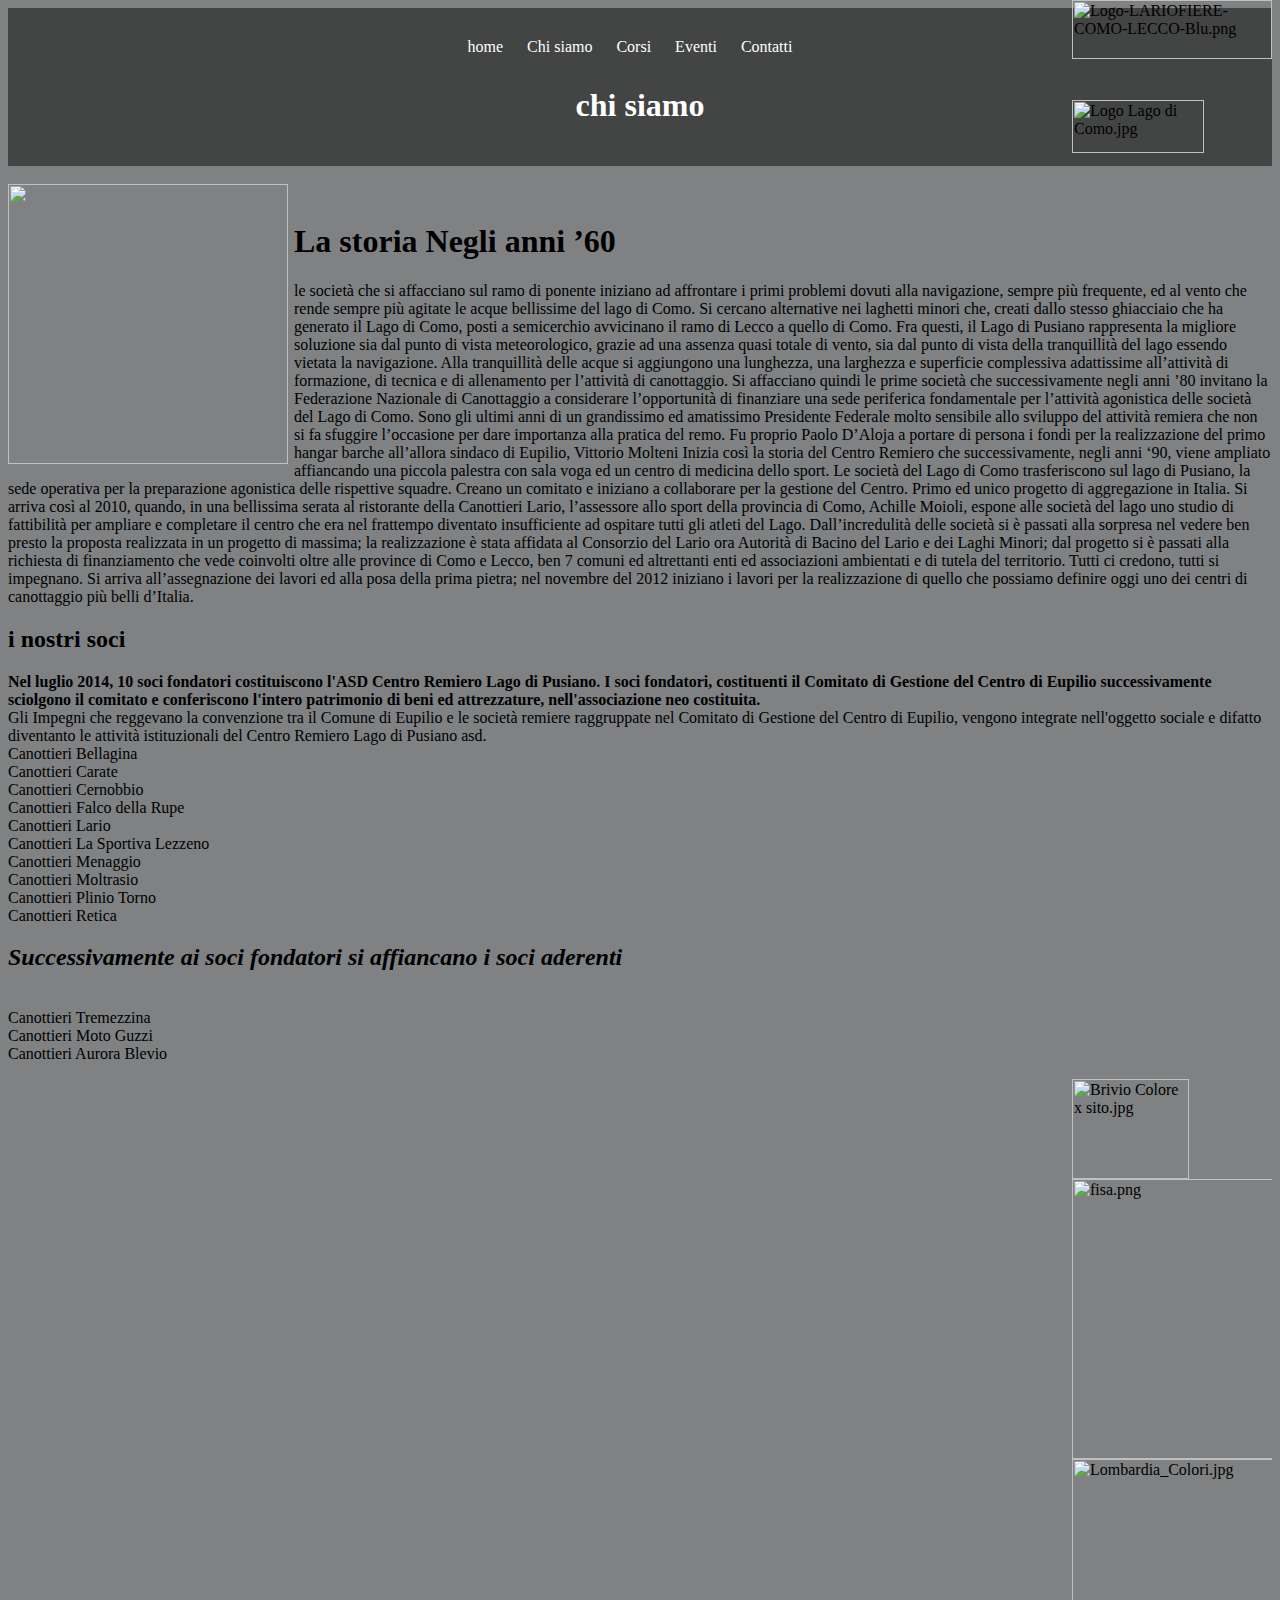
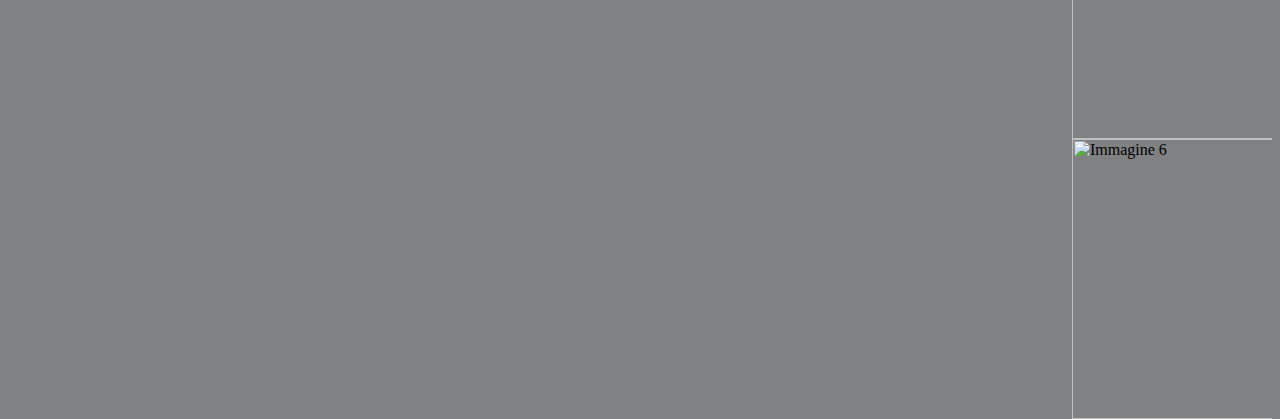
==== commit b9bb82e2: "ho sistemato il testo della pagina chi siamo e lho messo sistemato al centro" ====
--- a/chisiamo.html
+++ b/chisiamo.html
@@ -14,6 +14,8 @@
                 margin-right: 6;
             }
             <head>
+
+             
   <style>
     /* Stile per la barra di navigazione */
     ul.navbar {
@@ -62,15 +64,31 @@
               float: right; /* Allineamento a destra */
               margin-left: 10px; /* Margine sinistro per separare le immagini */
               width: 200px; /* Larghezza desiderata per le immagini */
+
+              .
+      position: relative;
+  }
+
+  .immagine1 {
+      position: absolute;
+      top: 0;
+  }
+
+  .immagine2 {
+      position: absolute;
+      top: 100px; /* Imposta la posizione verticale della seconda immagine */
+  }
           }
-      </style>
-       <style>
-        .immagine-fissa {
-            position: fixed; /* Posizione fissa */
-            top: 0; /* Allineamento in alto dello schermo */
-            right: 0; /* Allineamento a destra dello schermo */
-        }
-    </style>
+      
+<style>
+  .centra-testo {
+      text-align: center; /* Allinea il testo al centro */
+            padding: 20px;
+            padding-right: 350px;
+            padding-left: 300px;
+  }
+</style>
+
 
     </head>
     <body>
@@ -91,78 +109,81 @@
         <br>
         <img id="immaginefloat" src="https://static.wixstatic.com/media/76bff0_cc1ac38923f14eb2b986b0284c13bccf~mv2.jpg/v1/fill/w_229,h_258,al_c,q_80,usm_0.66_1.00_0.01,enc_auto/Pocock.jpg 1x, https://static.wixstatic.com/media/76bff0_cc1ac38923f14eb2b986b0284c13bccf~mv2.jpg/v1/fill/w_458,h_516,al_c,q_80,usm_0.66_1.00_0.01,enc_auto/Pocock.jpg 2x">
         <br>
-        
-            <h1>La storia Negli anni ’60</h1>
-        <p> le società che si affacciano sul ramo di ponente  iniziano ad affrontare i primi problemi dovuti alla navigazione, sempre più frequente, ed al vento che rende sempre più agitate le acque bellissime del lago di Como.
+         <div class="centra-testo">
+          <h1>La storia Negli anni ’60</h1>
+        <p>le società che si affacciano sul ramo di ponente  iniziano ad affrontare i primi problemi dovuti alla navigazione, sempre più frequente, ed al vento che rende sempre più agitate le acque bellissime del lago di Como.
             
              
             
-            Si cercano alternative nei laghetti minori che, creati dallo stesso ghiacciaio che ha generato il Lago di Como, posti a semicerchio avvicinano il ramo di Lecco a quello di Como.
+          Si cercano alternative nei laghetti minori che, creati dallo stesso ghiacciaio che ha generato il Lago di Como, posti a semicerchio avvicinano il ramo di Lecco a quello di Como.
+          
+          Fra questi, il  Lago di Pusiano rappresenta la migliore soluzione sia dal punto di vista meteorologico, grazie ad una assenza quasi totale di vento, sia dal punto di vista della tranquillità del lago essendo vietata la navigazione.
+          
+          Alla tranquillità delle acque si aggiungono una lunghezza, una larghezza e superficie complessiva adattissime all’attività di formazione, di tecnica e di allenamento per l’attività di canottaggio.
+          
+           
+          
+          Si affacciano quindi le prime società che successivamente negli anni ’80  invitano la Federazione Nazionale di Canottaggio a considerare l’opportunità di finanziare una sede periferica fondamentale per l’attività agonistica delle società del Lago di Como. Sono gli ultimi anni di un grandissimo ed amatissimo Presidente Federale molto sensibile allo sviluppo del attività remiera che non si fa sfuggire l’occasione per dare importanza alla pratica del remo. Fu proprio Paolo D’Aloja a portare di persona i fondi per la realizzazione del primo hangar barche all’allora sindaco di Eupilio, Vittorio Molteni
+          
+           
+          
+          Inizia così la storia del Centro Remiero che successivamente, negli anni ‘90, viene ampliato affiancando una piccola palestra con sala voga ed un centro di medicina dello sport.
+          
+           
+          
+          Le società del Lago di Como trasferiscono sul lago di Pusiano, la sede operativa per la preparazione agonistica delle rispettive squadre. Creano un comitato e iniziano a collaborare per la gestione del Centro. Primo ed unico progetto di aggregazione in Italia.
+          
+           
+          
+          Si arriva così al 2010, quando, in una bellissima serata al ristorante della Canottieri Lario, l’assessore allo sport della provincia di Como, Achille Moioli,  espone alle società del lago uno studio di fattibilità  per ampliare e completare il centro che era nel frattempo diventato insufficiente ad ospitare tutti gli atleti del Lago.
+          
+           
+          
+          Dall’incredulità delle società si è passati alla sorpresa nel vedere ben presto la proposta realizzata in un progetto di massima; la realizzazione è stata affidata al Consorzio del Lario ora Autorità di Bacino del Lario e dei Laghi Minori;  dal progetto si è passati alla richiesta di finanziamento che vede coinvolti oltre alle province di Como e Lecco, ben 7 comuni ed altrettanti enti ed associazioni ambientati e di tutela del territorio. Tutti ci credono, tutti si impegnano. Si arriva all’assegnazione dei lavori ed alla posa della prima pietra;  nel novembre del 2012 iniziano i lavori per la realizzazione di quello che possiamo definire oggi uno dei centri di canottaggio più belli d’Italia.</p>
+          <h2>i nostri soci</h2>
+          <p> <strong>Nel luglio 2014, 10 soci fondatori costituiscono l'ASD Centro Remiero Lago di Pusiano. I soci fondatori, costituenti il Comitato di Gestione del Centro di Eupilio successivamente sciolgono il comitato e conferiscono l'intero patrimonio di beni ed attrezzature, nell'associazione neo costituita.
+          </strong> 
+             <br>
+             Gli Impegni che reggevano la convenzione tra il Comune di Eupilio e le società remiere raggruppate nel Comitato di Gestione del Centro di Eupilio, vengono integrate nell'oggetto sociale e difatto diventanto le attività istituzionali del Centro Remiero Lago di Pusiano asd.
+             <br> 
+             Canottieri Bellagina
+             <br>
+             Canottieri Carate 
+             <br>
+             Canottieri Cernobbio
+             <br>
+             Canottieri Falco della Rupe
+             <br>
+             Canottieri Lario
+             <br>
+             Canottieri La Sportiva Lezzeno
+             <br>
+             Canottieri Menaggio
+             <br>
+             Canottieri Moltrasio
+             <br>
+             Canottieri Plinio Torno
+             <br>
+             Canottieri Retica
+             <br>
+            <h2><i> Successivamente ai soci fondatori si affiancano i soci aderenti </i></h2>
+             <br>
+             Canottieri Tremezzina
+             <br>
+             Canottieri Moto Guzzi
+             <br>
+             Canottieri Aurora Blevio</p>
+    </div>
             
-            Fra questi, il  Lago di Pusiano rappresenta la migliore soluzione sia dal punto di vista meteorologico, grazie ad una assenza quasi totale di vento, sia dal punto di vista della tranquillità del lago essendo vietata la navigazione.
-            
-            Alla tranquillità delle acque si aggiungono una lunghezza, una larghezza e superficie complessiva adattissime all’attività di formazione, di tecnica e di allenamento per l’attività di canottaggio.
-            
-             
-            
-            Si affacciano quindi le prime società che successivamente negli anni ’80  invitano la Federazione Nazionale di Canottaggio a considerare l’opportunità di finanziare una sede periferica fondamentale per l’attività agonistica delle società del Lago di Como. Sono gli ultimi anni di un grandissimo ed amatissimo Presidente Federale molto sensibile allo sviluppo del attività remiera che non si fa sfuggire l’occasione per dare importanza alla pratica del remo. Fu proprio Paolo D’Aloja a portare di persona i fondi per la realizzazione del primo hangar barche all’allora sindaco di Eupilio, Vittorio Molteni
-            
-             
-            
-            Inizia così la storia del Centro Remiero che successivamente, negli anni ‘90, viene ampliato affiancando una piccola palestra con sala voga ed un centro di medicina dello sport.
-            
-             
-            
-            Le società del Lago di Como trasferiscono sul lago di Pusiano, la sede operativa per la preparazione agonistica delle rispettive squadre. Creano un comitato e iniziano a collaborare per la gestione del Centro. Primo ed unico progetto di aggregazione in Italia.
-            
-             
-            
-            Si arriva così al 2010, quando, in una bellissima serata al ristorante della Canottieri Lario, l’assessore allo sport della provincia di Como, Achille Moioli,  espone alle società del lago uno studio di fattibilità  per ampliare e completare il centro che era nel frattempo diventato insufficiente ad ospitare tutti gli atleti del Lago.
-            
-             
-            
-            Dall’incredulità delle società si è passati alla sorpresa nel vedere ben presto la proposta realizzata in un progetto di massima; la realizzazione è stata affidata al Consorzio del Lario ora Autorità di Bacino del Lario e dei Laghi Minori;  dal progetto si è passati alla richiesta di finanziamento che vede coinvolti oltre alle province di Como e Lecco, ben 7 comuni ed altrettanti enti ed associazioni ambientati e di tutela del territorio. Tutti ci credono, tutti si impegnano. Si arriva all’assegnazione dei lavori ed alla posa della prima pietra;  nel novembre del 2012 iniziano i lavori per la realizzazione di quello che possiamo definire oggi uno dei centri di canottaggio più belli d’Italia.</p>
-            <h2>i nostri soci</h2>
-            <p> <strong>Nel luglio 2014, 10 soci fondatori costituiscono l'ASD Centro Remiero Lago di Pusiano. I soci fondatori, costituenti il Comitato di Gestione del Centro di Eupilio successivamente sciolgono il comitato e conferiscono l'intero patrimonio di beni ed attrezzature, nell'associazione neo costituita.
-            </strong> 
-               <br>
-               Gli Impegni che reggevano la convenzione tra il Comune di Eupilio e le società remiere raggruppate nel Comitato di Gestione del Centro di Eupilio, vengono integrate nell'oggetto sociale e difatto diventanto le attività istituzionali del Centro Remiero Lago di Pusiano asd.
-               <br> 
-               Canottieri Bellagina
-               <br>
-               Canottieri Carate 
-               <br>
-               Canottieri Cernobbio
-               <br>
-               Canottieri Falco della Rupe
-               <br>
-               Canottieri Lario
-               <br>
-               Canottieri La Sportiva Lezzeno
-               <br>
-               Canottieri Menaggio
-               <br>
-               Canottieri Moltrasio
-               <br>
-               Canottieri Plinio Torno
-               <br>
-               Canottieri Retica
-               <br>
-              <h2><i> Successivamente ai soci fondatori si affiancano i soci aderenti </i></h2>
-               <br>
-               Canottieri Tremezzina
-               <br>
-               Canottieri Moto Guzzi
-               <br>
-               Canottieri Aurora Blevio</p>
+        
                
                <div class="immagini">
-                <img src="https://static.wixstatic.com/media/76bff0_08f945b0aa9c478e9da7ea6a86da7e27~mv2.png/v1/fill/w_200,h_59,al_c,q_85,enc_auto/Logo-LARIOFIERE-COMO-LECCO-Blu.png" alt="Logo-LARIOFIERE-COMO-LECCO-Blu.png" style="width:200px;height:59px;object-fit:cover" srcset="https://static.wixstatic.com/media/76bff0_08f945b0aa9c478e9da7ea6a86da7e27~mv2.png/v1/fill/w_200,h_59,al_c,q_85,enc_auto/Logo-LARIOFIERE-COMO-LECCO-Blu.png 1x, https://static.wixstatic.com/media/76bff0_08f945b0aa9c478e9da7ea6a86da7e27~mv2.png/v1/fill/w_280,h_83,al_c,lg_1,q_85,enc_auto/Logo-LARIOFIERE-COMO-LECCO-Blu.png 2x" alt="Immagine 1" class="immagine-fissa">
-                <img src="https://static.wixstatic.com/media/76bff0_88bae5db62274ecba49a6dd6357a1667~mv2.jpg/v1/fill/w_132,h_53,al_c,q_80,usm_0.66_1.00_0.01,enc_auto/Logo%20Lago%20di%20Como.jpg" alt="Logo Lago di Como.jpg" style="width:132px;height:53px;object-fit:cover" srcset="https://static.wixstatic.com/media/76bff0_88bae5db62274ecba49a6dd6357a1667~mv2.jpg/v1/fill/w_132,h_53,al_c,q_80,usm_0.66_1.00_0.01,enc_auto/Logo%20Lago%20di%20Como.jpg 1x, https://static.wixstatic.com/media/76bff0_88bae5db62274ecba49a6dd6357a1667~mv2.jpg/v1/fill/w_264,h_106,al_c,q_80,usm_0.66_1.00_0.01,enc_auto/Logo%20Lago%20di%20Como.jpg 2x" alt="Immagine 2" class="immagine-fissa">
-                <img src="https://static.wixstatic.com/media/76bff0_3781f10d19f642e09d050dee23c56790~mv2.jpg/v1/fill/w_117,h_100,al_c,q_80,usm_0.66_1.00_0.01,enc_auto/Brivio%20Colore%20x%20sito.jpg" alt="Brivio Colore x sito.jpg" style="width:117px;height:100px;object-fit:cover" srcset="https://static.wixstatic.com/media/76bff0_3781f10d19f642e09d050dee23c56790~mv2.jpg/v1/fill/w_117,h_100,al_c,q_80,usm_0.66_1.00_0.01,enc_auto/Brivio%20Colore%20x%20sito.jpg 1x, https://static.wixstatic.com/media/76bff0_3781f10d19f642e09d050dee23c56790~mv2.jpg/v1/fill/w_234,h_200,al_c,q_80,usm_0.66_1.00_0.01,enc_auto/Brivio%20Colore%20x%20sito.jpg 2x" alt="Immagine 3" class="immagine-fissa">
-                <img src="https://static.wixstatic.com/media/76bff0_baaf2d8bc9fc46a588a30ab16b132824~mv2.png/v1/fill/w_228,h_53,al_c,q_85,usm_0.66_1.00_0.01,enc_auto/fisa.png" alt="fisa.png" srcset="https://static.wixstatic.com/media/76bff0_baaf2d8bc9fc46a588a30ab16b132824~mv2.png/v1/fill/w_228,h_53,al_c,q_85,usm_0.66_1.00_0.01,enc_auto/fisa.png 1x, https://static.wixstatic.com/media/76bff0_baaf2d8bc9fc46a588a30ab16b132824~mv2.png/v1/fill/w_456,h_106,al_c,lg_1,q_85,enc_auto/fisa.png 2x" alt="Immagine 4" class="immagine-fissa">
-                <img src="https://static.wixstatic.com/media/76bff0_ba9c4293480b4940b2a6cf3cbe0243e7~mv2.jpg/v1/fill/w_113,h_58,al_c,q_80,usm_0.66_1.00_0.01,enc_auto/Lombardia_Colori.jpg" alt="Lombardia_Colori.jpg" srcset="https://static.wixstatic.com/media/76bff0_ba9c4293480b4940b2a6cf3cbe0243e7~mv2.jpg/v1/fill/w_113,h_58,al_c,q_80,usm_0.66_1.00_0.01,enc_auto/Lombardia_Colori.jpg 1x, https://static.wixstatic.com/media/76bff0_ba9c4293480b4940b2a6cf3cbe0243e7~mv2.jpg/v1/fill/w_226,h_116,al_c,q_80,usm_0.66_1.00_0.01,enc_auto/Lombardia_Colori.jpg 2x" alt="Immagine 5"class="immagine-fissa">
-                <img src="https://upload.wikimedia.org/wikipedia/it/thumb/9/9c/Centro_Sportivo_Italiano_%28logo%29.svg/800px-Centro_Sportivo_Italiano_%28logo%29.svg.png" alt="Immagine 6" class="immagine-fissa">
+                <img class="immagine1" src="https://static.wixstatic.com/media/76bff0_08f945b0aa9c478e9da7ea6a86da7e27~mv2.png/v1/fill/w_200,h_59,al_c,q_85,enc_auto/Logo-LARIOFIERE-COMO-LECCO-Blu.png" alt="Logo-LARIOFIERE-COMO-LECCO-Blu.png" style="width:200px;height:59px;object-fit:cover" srcset="https://static.wixstatic.com/media/76bff0_08f945b0aa9c478e9da7ea6a86da7e27~mv2.png/v1/fill/w_200,h_59,al_c,q_85,enc_auto/Logo-LARIOFIERE-COMO-LECCO-Blu.png 1x, https://static.wixstatic.com/media/76bff0_08f945b0aa9c478e9da7ea6a86da7e27~mv2.png/v1/fill/w_280,h_83,al_c,lg_1,q_85,enc_auto/Logo-LARIOFIERE-COMO-LECCO-Blu.png 2x" alt="Immagine 1" >
+                <img class="immagine2" src="https://static.wixstatic.com/media/76bff0_88bae5db62274ecba49a6dd6357a1667~mv2.jpg/v1/fill/w_132,h_53,al_c,q_80,usm_0.66_1.00_0.01,enc_auto/Logo%20Lago%20di%20Como.jpg" alt="Logo Lago di Como.jpg" style="width:132px;height:53px;object-fit:cover" srcset="https://static.wixstatic.com/media/76bff0_88bae5db62274ecba49a6dd6357a1667~mv2.jpg/v1/fill/w_132,h_53,al_c,q_80,usm_0.66_1.00_0.01,enc_auto/Logo%20Lago%20di%20Como.jpg 1x, https://static.wixstatic.com/media/76bff0_88bae5db62274ecba49a6dd6357a1667~mv2.jpg/v1/fill/w_264,h_106,al_c,q_80,usm_0.66_1.00_0.01,enc_auto/Logo%20Lago%20di%20Como.jpg 2x" alt="Immagine 2" >
+                <img class="immagine3" src="https://static.wixstatic.com/media/76bff0_3781f10d19f642e09d050dee23c56790~mv2.jpg/v1/fill/w_117,h_100,al_c,q_80,usm_0.66_1.00_0.01,enc_auto/Brivio%20Colore%20x%20sito.jpg" alt="Brivio Colore x sito.jpg" style="width:117px;height:100px;object-fit:cover" srcset="https://static.wixstatic.com/media/76bff0_3781f10d19f642e09d050dee23c56790~mv2.jpg/v1/fill/w_117,h_100,al_c,q_80,usm_0.66_1.00_0.01,enc_auto/Brivio%20Colore%20x%20sito.jpg 1x, https://static.wixstatic.com/media/76bff0_3781f10d19f642e09d050dee23c56790~mv2.jpg/v1/fill/w_234,h_200,al_c,q_80,usm_0.66_1.00_0.01,enc_auto/Brivio%20Colore%20x%20sito.jpg 2x" alt="Immagine 3" >
+                <img class="immagine4" src="https://static.wixstatic.com/media/76bff0_baaf2d8bc9fc46a588a30ab16b132824~mv2.png/v1/fill/w_228,h_53,al_c,q_85,usm_0.66_1.00_0.01,enc_auto/fisa.png" alt="fisa.png" srcset="https://static.wixstatic.com/media/76bff0_baaf2d8bc9fc46a588a30ab16b132824~mv2.png/v1/fill/w_228,h_53,al_c,q_85,usm_0.66_1.00_0.01,enc_auto/fisa.png 1x, https://static.wixstatic.com/media/76bff0_baaf2d8bc9fc46a588a30ab16b132824~mv2.png/v1/fill/w_456,h_106,al_c,lg_1,q_85,enc_auto/fisa.png 2x" alt="Immagine 4" >
+                <img class="immagine5" src="https://static.wixstatic.com/media/76bff0_ba9c4293480b4940b2a6cf3cbe0243e7~mv2.jpg/v1/fill/w_113,h_58,al_c,q_80,usm_0.66_1.00_0.01,enc_auto/Lombardia_Colori.jpg" alt="Lombardia_Colori.jpg" srcset="https://static.wixstatic.com/media/76bff0_ba9c4293480b4940b2a6cf3cbe0243e7~mv2.jpg/v1/fill/w_113,h_58,al_c,q_80,usm_0.66_1.00_0.01,enc_auto/Lombardia_Colori.jpg 1x, https://static.wixstatic.com/media/76bff0_ba9c4293480b4940b2a6cf3cbe0243e7~mv2.jpg/v1/fill/w_226,h_116,al_c,q_80,usm_0.66_1.00_0.01,enc_auto/Lombardia_Colori.jpg 2x" alt="Immagine 5">
+                <img class="immagine6" src="https://upload.wikimedia.org/wikipedia/it/thumb/9/9c/Centro_Sportivo_Italiano_%28logo%29.svg/800px-Centro_Sportivo_Italiano_%28logo%29.svg.png" alt="Immagine 6" >
             </div>
               </body>
 </html>